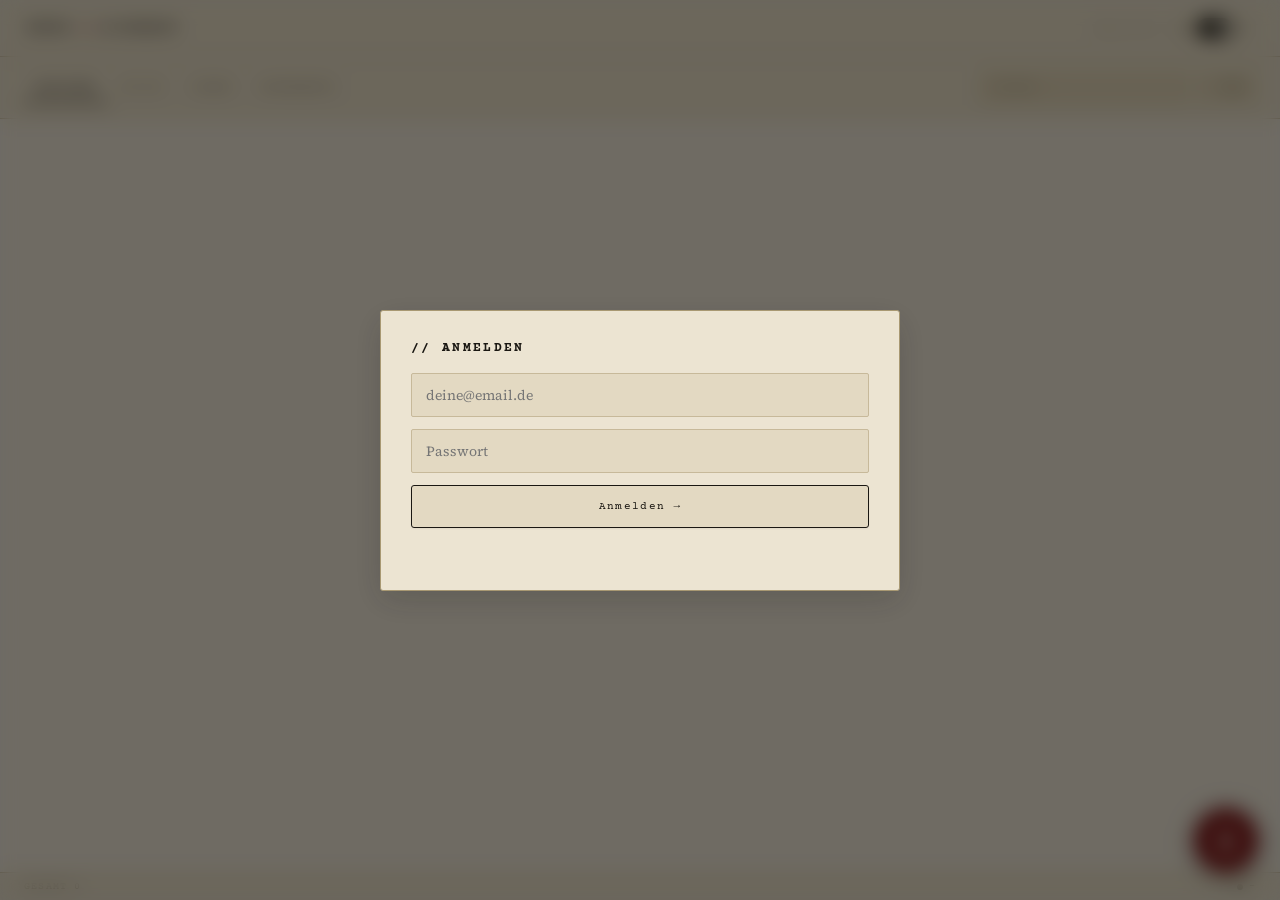
==== index.html @ 62f45fa3 "Redesign, To-Do checkbox, thinking-tool pivot (V2), and per-user auth - Eggwhite/ink-black paper red" ====
<!DOCTYPE html>
<html lang="de">
<head>
<meta charset="UTF-8">
<meta name="viewport" content="width=device-width, initial-scale=1.0, viewport-fit=cover">
<title>MEMO — Voice Library</title>

<!-- PWA -->
<link rel="manifest" href="manifest.json">
<meta name="theme-color" id="themeColorMeta" content="#f3ede1">
<meta name="apple-mobile-web-app-capable" content="yes">
<meta name="apple-mobile-web-app-status-bar-style" content="black-translucent">
<meta name="apple-mobile-web-app-title" content="MEMO">
<link rel="apple-touch-icon" href="icon_ET.png">

<link href="https://fonts.googleapis.com/css2?family=Source+Serif+4:ital,wght@0,400;0,500;0,600;0,700;1,400;1,600&family=Courier+Prime:wght@400;700&display=swap" rel="stylesheet">
<link rel="stylesheet" href="style.css">
</head>
<body>

<header>
  <div class="header-left">
    <div class="logo">MEMO<span>://</span>LIBRARY</div>
  </div>
  <div class="header-right">
    <div class="header-meta" id="clock">--:--:--</div>
    <button class="theme-toggle" onclick="toggleTheme()" aria-label="Theme wechseln">
      <span class="toggle-icon moon">◐</span>
      <span class="toggle-track"><span class="toggle-thumb"></span></span>
      <span class="toggle-icon sun">☀</span>
    </button>
    <button class="sort-toggle" id="logoutBtn" onclick="logout()" style="display:none;">ABMELDEN</button>
  </div>
</header>

<div class="app">
  <!-- MAIN -->
  <main class="main">
    <div class="main-header">
      <div class="view-tabs" id="viewTabs">
        <button class="view-tab active" data-view="memos" onclick="setView('memos')">NOTIZEN</button>
        <button class="view-tab" data-view="todos" onclick="setView('todos')">TO-DO</button>
        <button class="view-tab" data-view="inbox" onclick="setView('inbox')">IDEEN</button>
        <button class="view-tab" data-view="docs" onclick="setView('docs')">DOKUMENTE</button>
      </div>
      <div class="search-row">
        <input class="search-box" type="text" placeholder="Suchen …" oninput="renderEntries()" id="searchInput">
        <button class="sort-toggle" id="sortToggle" onclick="toggleSort()">↓ NEU</button>
        <button class="sort-toggle" id="newDocBtn" onclick="createIdeaDocument()" style="display:none;">+ NEU</button>
      </div>
    </div>

    <div class="entries" id="entries"></div>

    <div class="status-bar">
      <div>GESAMT <span id="stat-total">0</span></div>
      <div class="sync-indicator" id="syncIndicator" style="margin-left:auto;">
        <span class="sync-dot" id="syncDot"></span>
        <span id="syncStatusText">–</span>
      </div>
    </div>
  </main>
</div>

<!-- Floating Action Button -->
<button class="fab" id="fab" onclick="onFabClick()" aria-label="Aufnahme">
  <svg id="fabIcon" xmlns="http://www.w3.org/2000/svg" width="26" height="26" viewBox="0 0 24 24" fill="none" stroke="currentColor" stroke-width="2" stroke-linecap="round" stroke-linejoin="round">
    <path d="M12 1a3 3 0 0 0-3 3v8a3 3 0 0 0 6 0V4a3 3 0 0 0-3-3z"/>
    <path d="M19 10v2a7 7 0 0 1-14 0v-2"/>
    <line x1="12" y1="19" x2="12" y2="23"/>
    <line x1="8" y1="23" x2="16" y2="23"/>
  </svg>
  <svg id="fabStopIcon" xmlns="http://www.w3.org/2000/svg" width="22" height="22" viewBox="0 0 24 24" fill="currentColor" stroke="none" style="display:none">
    <rect x="4" y="4" width="16" height="16" rx="3"/>
  </svg>
</button>

<!-- RECORDING MODAL -->
<div class="modal-overlay" id="modalOverlay">
  <div class="modal">
    <h2 id="modalTitle">// AUFNAHME LÄUFT</h2>
    <div class="modal-status" id="modalStatus">
      <div style="display:flex; align-items:center; gap:12px;">
        <div class="waveform">
          <div class="wave-bar"></div><div class="wave-bar"></div><div class="wave-bar"></div>
          <div class="wave-bar"></div><div class="wave-bar"></div><div class="wave-bar"></div>
          <div class="wave-bar"></div><div class="wave-bar"></div>
        </div>
        <span style="color:var(--accent-rec); font-size:11px; font-family:var(--mono);">Zuhören …</span>
      </div>
    </div>
    <textarea class="modal-review-textarea" id="reviewTextarea" style="display:none" placeholder="Erkannter Text — hier bearbeiten …"></textarea>
    <button class="record-btn recording" id="modalStopBtn" onclick="stopRecording()" style="width:100%; margin-top:4px;">
      <span class="rec-indicator"></span> Aufnahme stoppen
    </button>
    <button class="record-btn" id="modalConfirmBtn" onclick="confirmAndProcess()" style="display:none; width:100%; margin-top:4px; border-color:var(--accent-a); color:var(--accent-a);">
      Speichern →
    </button>
  </div>
</div>

<!-- EDITOR OVERLAY -->
<div class="editor-overlay" id="editorOverlay">
  <div class="editor-container">

    <div class="editor-nav">
      <button class="editor-nav-btn" onclick="closeEditor()">← Zurück</button>
      <span class="editor-nav-title" id="editorNavTitle">// MEMO BEARBEITEN</span>
      <button class="editor-nav-btn editor-save-btn" onclick="saveEditor()">Speichern</button>
    </div>

    <div class="editor-toolbar">
      <select class="toolbar-select" id="fontFamilySelect" onchange="applyFontFamily(this.value)">
        <option value="-apple-system, BlinkMacSystemFont, sans-serif">System</option>
        <option value="Georgia, 'Times New Roman', serif">Serif</option>
        <option value="'SF Mono', 'Courier New', monospace">Monospace</option>
        <option value="'Helvetica Neue', Arial, sans-serif">Helvetica</option>
      </select>
      <select class="toolbar-select toolbar-select--size" id="fontSizeSelect" onchange="applyFontSize(this.value)">
        <option value="12">12</option>
        <option value="13">13</option>
        <option value="14">14</option>
        <option value="15" selected>15</option>
        <option value="16">16</option>
        <option value="18">18</option>
        <option value="20">20</option>
        <option value="24">24</option>
        <option value="28">28</option>
        <option value="32">32</option>
      </select>
      <button class="toolbar-btn" onmousedown="event.preventDefault(); document.execCommand('bold')" title="Fett"><b>B</b></button>
      <button class="toolbar-btn" onmousedown="event.preventDefault(); document.execCommand('italic')" title="Kursiv"><i>I</i></button>
      <div class="toolbar-divider"></div>
      <button class="toolbar-btn toolbar-btn--label" onclick="insertEditorTable()">＋ Tabelle</button>
      <div class="toolbar-spacer"></div>
      <span class="editor-path-tag" id="editorPathTag"></span>
    </div>

    <div class="editor-body">
      <div class="editor-title-input" id="editorTitle" contenteditable="true" placeholder="Titel …"></div>
      <div class="editor-content" id="editorContent" contenteditable="true" placeholder="Inhalt …"></div>
    </div>

    <div class="llm-panel">
      <div class="llm-panel-header" onclick="toggleLLMPanel()">
        <span class="llm-panel-title">// LLM PROMPT</span>
        <span class="llm-panel-toggle" id="llmToggle">▾</span>
      </div>
      <div class="llm-panel-body">
        <p class="llm-description">Prompt mit Memo-Inhalt — direkt in ein KI-Modell deiner Wahl einfügen</p>
        <textarea class="llm-textarea" id="llmPrompt"></textarea>
        <button class="llm-copy-btn" onclick="copyLLMPrompt()">Prompt kopieren</button>
      </div>
    </div>

  </div>
</div>

<!-- DETAIL VIEW -->
<div class="detail-overlay" id="detailOverlay">
  <div class="detail-container">
    <div class="detail-nav">
      <button class="editor-nav-btn" onclick="navigateBack()">← Zurück</button>
      <span class="detail-nav-path entry-path-tag" id="detailNavPath"></span>
    </div>
    <div class="detail-body">
      <div class="detail-timestamp" id="detailTimestamp"></div>
      <div class="detail-title-row">
        <button class="memo-checkbox" id="detailCheckbox" style="display:none;" aria-label="Erledigt"></button>
        <div class="detail-title" id="detailTitle"></div>
      </div>
      <div class="detail-text" id="detailText"></div>
    </div>
    <div class="detail-actions">
      <button class="btn-small" id="detailEditBtn">BEARBEITEN</button>
      <button class="btn-small" id="detailFileBtn" style="display:none;">EINORDNEN</button>
      <button class="btn-small" id="detailCopyBtn">KOPIEREN</button>
      <button class="btn-small" id="detailDownloadBtn">DOWNLOAD</button>
      <button class="btn-small danger" id="detailDeleteBtn">LÖSCHEN</button>
    </div>
  </div>
</div>

<!-- LOGIN — Supabase Auth (email + password), gates sync when config.js is present -->
<div class="modal-overlay" id="loginOverlay">
  <div class="modal">
    <h2>// ANMELDEN</h2>
    <form id="loginForm" onsubmit="login(event)" style="display:flex; flex-direction:column; gap:12px;">
      <input class="merge-input" id="loginEmail" type="email" placeholder="deine@email.de" required autocomplete="email">
      <input class="merge-input" id="loginPassword" type="password" placeholder="Passwort" required autocomplete="current-password">
      <button class="record-btn" id="loginSubmitBtn" style="border-color:var(--accent-a); color:var(--accent-a);" type="submit">Anmelden →</button>
    </form>
    <div id="loginStatus" style="font-family:var(--mono); font-size:10px; color:var(--text-muted); min-height:14px;"></div>
  </div>
</div>

<!-- MERGE PICKER — file an inbox idea into an idea document -->
<div class="modal-overlay" id="mergePickerOverlay">
  <div class="modal">
    <h2>// IN DOKUMENT EINORDNEN</h2>
    <div class="merge-doc-list" id="mergeDocList"></div>
    <div class="merge-divider">— oder neu —</div>
    <input class="merge-input" id="mergeNewTitle" type="text" placeholder="Neuer Dokumenttitel …">
    <button class="record-btn" style="border-color:var(--accent-a); color:var(--accent-a);" onclick="fileIntoNewDocument()">Neues Dokument erstellen →</button>
    <button class="editor-nav-btn" onclick="closeMergePicker()">Abbrechen</button>
  </div>
</div>

<script src="config.js"></script>
<script src="vendor/supabase.js"></script>
<script src="sync.js"></script>
<script src="app.js"></script>
<script>
  if ('serviceWorker' in navigator) {
    navigator.serviceWorker.register('./sw.js').catch(() => {});
  }
</script>
</body>
</html>
---- style.css ----
/* =============================================
   MEMO — Voice Library
   Light: eggwhite paper  |  Dark: ink-black night edition
   ============================================= */

:root {
  --bg:            #f3ede1;
  --surface:       #ece4d2;
  --surface2:      #e3d9c2;
  --surface3:      #d8ccae;
  --border:        #c7b99a;
  --border-bright: #a89872;
  --text:          #1a1712;
  --text-dim:      #4a4437;
  --text-muted:    #7d7561;
  --accent-a:      #1a1712;
  --accent-b:      #4a4437;
  --accent-c:      #6f6650;
  --accent-d:      #9b8f74;
  --accent-rec:    #6b1f1f;

  --sans: 'Source Serif 4', 'PT Serif', Georgia, 'Times New Roman', serif;
  --mono: 'Courier Prime', 'Courier New', ui-monospace, monospace;

  --radius:    3px;
  --radius-sm: 2px;

  --shadow-sm: 0 1px 2px rgba(26,23,18,0.06);
  --shadow:    0 3px 10px rgba(26,23,18,0.08);
  --shadow-lg: 0 10px 32px rgba(26,23,18,0.16);

  --t:      0.18s cubic-bezier(0.25, 0.46, 0.45, 0.94);
  --t-slow: 0.28s cubic-bezier(0.25, 0.46, 0.45, 0.94);
}

[data-theme="dark"] {
  --bg:            #17140f;
  --surface:       #1e1a14;
  --surface2:      #29241b;
  --surface3:      #362f23;
  --border:        #4a4030;
  --border-bright: #6b5d45;
  --text:          #ece4d3;
  --text-dim:      #b3a68c;
  --text-muted:    #857a63;
  --accent-a:      #ece4d3;
  --accent-b:      #c7bba0;
  --accent-c:      #a1957a;
  --accent-d:      #7d7360;
  --accent-rec:    #c24444;
  --shadow-sm: 0 1px 3px rgba(0,0,0,0.35), 0 1px 8px rgba(0,0,0,0.18);
  --shadow:    0 4px 20px rgba(0,0,0,0.5);
  --shadow-lg: 0 16px 56px rgba(0,0,0,0.7);
}

/* ── RESET ─────────────────────────── */
*, *::before, *::after { box-sizing: border-box; margin: 0; padding: 0; }
html { -webkit-font-smoothing: antialiased; -moz-osx-font-smoothing: grayscale; }

body {
  background: var(--bg);
  color: var(--text);
  font-family: var(--sans);
  font-size: 14px;
  min-height: 100vh;
  display: flex;
  flex-direction: column;
  transition: background var(--t-slow), color var(--t-slow);
}

/* ── HEADER ─────────────────────────── */
header {
  border-bottom: 1px solid var(--border);
  padding: 14px 28px;
  padding-top: calc(14px + env(safe-area-inset-top));
  display: flex;
  align-items: center;
  justify-content: space-between;
  background: var(--surface);
  transition: background var(--t-slow), border-color var(--t-slow);
}

.logo {
  font-family: var(--mono);
  font-size: 13px;
  font-weight: 600;
  letter-spacing: 0.22em;
  color: var(--text);
}
.logo span { color: var(--accent-rec); }

.header-right {
  display: flex;
  align-items: center;
  gap: 18px;
}

.header-meta {
  font-family: var(--mono);
  font-size: 11px;
  color: var(--text-muted);
  letter-spacing: 0.1em;
}

/* ── THEME TOGGLE ─────────────────── */
.theme-toggle {
  background: none;
  border: none;
  cursor: pointer;
  padding: 4px 0;
  display: flex;
  align-items: center;
  gap: 8px;
}

.toggle-icon {
  font-size: 12px;
  line-height: 1;
  color: var(--text-muted);
  transition: color var(--t);
  user-select: none;
}

.toggle-icon.moon { color: var(--text-dim); }
[data-theme="light"] .toggle-icon.moon { color: var(--text-muted); }
[data-theme="light"] .toggle-icon.sun  { color: var(--accent-c); }

.toggle-track {
  width: 36px;
  height: 20px;
  background: var(--surface3);
  border: 1px solid var(--border);
  border-radius: 10px;
  position: relative;
  transition: background var(--t-slow), border-color var(--t-slow);
}

[data-theme="light"] .toggle-track {
  background: var(--accent-a);
  border-color: var(--accent-a);
}

.toggle-thumb {
  position: absolute;
  top: 3px; left: 3px;
  width: 12px; height: 12px;
  background: var(--text-dim);
  border-radius: 50%;
  box-shadow: var(--shadow-sm);
  transition: transform var(--t), background var(--t-slow);
}

[data-theme="light"] .toggle-thumb {
  transform: translateX(16px);
  background: var(--bg);
}

.theme-toggle:hover .toggle-track { border-color: var(--border-bright); }

/* ── LAYOUT ─────────────────────────── */
.app {
  display: grid;
  grid-template-columns: 1fr;
  flex: 1;
  min-height: 0;
}

/* ── RECORD ZONE ─────────────────────── */
.record-zone {
  padding: 20px 16px;
  flex: 1;
  display: flex;
  flex-direction: column;
  gap: 14px;
}

.record-btn {
  width: 100%;
  padding: 14px;
  border: 1px solid var(--border-bright);
  background: var(--surface2);
  border-radius: var(--radius);
  color: var(--text);
  font-family: var(--mono);
  font-size: 11px;
  letter-spacing: 0.12em;
  cursor: pointer;
  display: flex;
  align-items: center;
  justify-content: center;
  gap: 10px;
  box-shadow: var(--shadow-sm);
  transition: background var(--t), border-color var(--t), color var(--t),
              transform var(--t), box-shadow var(--t);
}

.record-btn:hover {
  border-color: var(--accent-rec);
  color: var(--accent-rec);
  background: var(--surface3);
  transform: translateY(-1px);
  box-shadow: var(--shadow);
}

.record-btn.recording {
  border-color: var(--accent-rec);
  background: var(--surface3);
  color: var(--accent-rec);
  animation: pulse-border 1.8s ease-in-out infinite;
}

@keyframes pulse-border {
  0%, 100% { box-shadow: 0 0 0 0 color-mix(in srgb, var(--accent-rec) 40%, transparent); }
  50%       { box-shadow: 0 0 0 8px transparent; }
}

.rec-indicator {
  width: 8px; height: 8px;
  border-radius: 50%;
  background: var(--accent-rec);
  flex-shrink: 0;
}

.recording .rec-indicator { animation: blink 1s step-end infinite; }
@keyframes blink { 50% { opacity: 0; } }

/* ── INSTRUCTIONS ─────────────────── */
.record-instructions {
  font-size: 11px;
  color: var(--text-muted);
  line-height: 1.8;
  font-family: var(--mono);
  transition: color var(--t-slow);
}
/* ── MAIN ─────────────────────────── */
.main {
  display: flex;
  flex-direction: column;
  overflow: hidden;
}

.main-header {
  padding: 15px 24px;
  border-bottom: 1px solid var(--border);
  display: flex;
  align-items: center;
  justify-content: space-between;
  background: var(--surface);
  transition: background var(--t-slow), border-color var(--t-slow);
}

/* ── VIEW TABS ───────────────────────── */
.view-tabs {
  display: flex;
  align-items: center;
  gap: 2px;
}

.view-tab {
  font-family: var(--mono);
  font-size: 11px;
  font-weight: 600;
  letter-spacing: 0.14em;
  padding: 7px 12px;
  border: none;
  border-bottom: 2px solid transparent;
  background: none;
  color: var(--text-muted);
  cursor: pointer;
  white-space: nowrap;
  transition: color var(--t), border-color var(--t);
  margin-bottom: -1px;
}
.view-tab:hover { color: var(--text-dim); }
.view-tab.active { color: var(--text); border-bottom-color: var(--text); }

.search-box {
  background: var(--surface2);
  border: 1px solid var(--border);
  border-radius: var(--radius-sm);
  padding: 8px 13px;
  color: var(--text);
  font-family: var(--mono);
  font-size: 11px;
  width: 210px;
  outline: none;
  transition: border-color var(--t), background var(--t), box-shadow var(--t);
}

.search-box::placeholder { color: var(--text-muted); }
.search-box:focus {
  border-color: var(--border-bright);
  box-shadow: 0 0 0 3px color-mix(in srgb, var(--text) 18%, transparent);
}

/* ── ENTRIES ─────────────────────── */
.entries {
  flex: 1;
  overflow-y: auto;
  padding: 20px 24px;
  display: flex;
  flex-direction: column;
  gap: 10px;
  background: var(--bg);
  transition: background var(--t-slow);
}

.entries::-webkit-scrollbar { width: 4px; }
.entries::-webkit-scrollbar-track { background: transparent; }
.entries::-webkit-scrollbar-thumb {
  background: var(--border);
  border-radius: 2px;
}

.date-group-label {
  font-family: var(--mono);
  font-size: 9px;
  letter-spacing: 0.2em;
  color: var(--text-muted);
  text-transform: uppercase;
  margin-top: 10px;
  margin-bottom: 4px;
  transition: color var(--t-slow);
}

.entry-card {
  background: var(--surface);
  border: 1px solid var(--border);
  border-radius: var(--radius);
  padding: 15px 17px;
  cursor: pointer;
  display: grid;
  grid-template-columns: 1fr auto;
  gap: 8px;
  align-items: start;
  box-shadow: var(--shadow-sm);
  transition: background var(--t), border-color var(--t),
              transform var(--t), box-shadow var(--t);
}

.entry-card:hover {
  border-color: var(--border-bright);
  background: var(--surface2);
  transform: translateY(-1px);
  box-shadow: var(--shadow);
}

.entry-card.open {
  border-color: var(--border-bright);
  background: var(--surface2);
}

.entry-path-tag {
  display: inline-flex;
  align-items: center;
  gap: 5px;
  font-family: var(--mono);
  font-size: 9px;
  letter-spacing: 0.14em;
  padding: 3px 9px;
  border-radius: var(--radius-sm);
  margin-bottom: 7px;
  font-weight: 600;
  text-transform: uppercase;
  border: 1px solid currentColor;
}

.tag-e { color: var(--accent-rec); }

.entry-title-row {
  display: flex;
  align-items: center;
  gap: 8px;
}

.memo-checkbox {
  width: 16px;
  height: 16px;
  flex-shrink: 0;
  border: 1.5px solid var(--border-bright);
  border-radius: var(--radius-sm);
  background: var(--surface);
  cursor: pointer;
  padding: 0;
  display: inline-flex;
  align-items: center;
  justify-content: center;
  transition: background var(--t), border-color var(--t);
}
.memo-checkbox:hover { border-color: var(--accent-rec); }
.memo-checkbox.checked {
  background: var(--accent-rec);
  border-color: var(--accent-rec);
}
.memo-checkbox.checked::after {
  content: '✓';
  color: var(--bg);
  font-size: 11px;
  font-weight: 700;
  line-height: 1;
}

.entry-card.is-done .entry-title {
  text-decoration: line-through;
  color: var(--text-muted);
}
.entry-card.is-done .entry-preview {
  text-decoration: line-through;
  opacity: 0.6;
}

.entry-title {
  font-size: 14px;
  font-weight: 600;
  color: var(--text);
  line-height: 1.35;
  letter-spacing: -0.01em;
}

.entry-preview {
  font-size: 12px;
  color: var(--text-dim);
  margin-top: 5px;
  line-height: 1.55;
  display: -webkit-box;
  -webkit-line-clamp: 2;
  -webkit-box-orient: vertical;
  overflow: hidden;
}

.entry-meta {
  font-family: var(--mono);
  font-size: 10px;
  color: var(--text-muted);
  text-align: right;
  white-space: nowrap;
  padding-top: 2px;
  display: flex;
  flex-direction: column;
  align-items: flex-end;
  gap: 5px;
}

.source-badge {
  font-family: var(--mono);
  font-size: 8px;
  letter-spacing: 0.1em;
  color: var(--text-muted);
  border: 1px solid var(--border);
  border-radius: var(--radius-sm);
  padding: 1px 5px;
}

.entry-expand {
  grid-column: 1 / -1;
  font-size: 13px;
  color: var(--text-dim);
  line-height: 1.7;
  padding-top: 13px;
  border-top: 1px solid var(--border);
  margin-top: 10px;
  white-space: pre-wrap;
}

.entry-actions {
  display: flex;
  gap: 8px;
  margin-top: 12px;
}

.btn-small {
  font-family: var(--mono);
  font-size: 10px;
  letter-spacing: 0.1em;
  padding: 5px 12px;
  border: 1px solid var(--border);
  background: var(--surface3);
  color: var(--text-dim);
  border-radius: var(--radius-sm);
  cursor: pointer;
  transition: background var(--t), border-color var(--t), color var(--t),
              transform var(--t), box-shadow var(--t);
}
.btn-small:hover {
  border-color: var(--border-bright);
  color: var(--text);
  transform: translateY(-1px);
  box-shadow: var(--shadow-sm);
}
.btn-small.danger:hover {
  border-color: var(--accent-rec);
  color: var(--accent-rec);
}

/* ── MODAL ───────────────────────── */
.modal-overlay {
  display: none;
  position: fixed; inset: 0;
  background: rgba(0,0,0,0.55);
  backdrop-filter: blur(10px) saturate(1.4);
  -webkit-backdrop-filter: blur(10px) saturate(1.4);
  z-index: 100;
  align-items: center;
  justify-content: center;
}
.modal-overlay.show { display: flex; }

.modal {
  background: var(--surface);
  border: 1px solid var(--border-bright);
  border-radius: var(--radius);
  width: 520px;
  max-width: 90vw;
  padding: 30px;
  display: flex;
  flex-direction: column;
  gap: 18px;
  box-shadow: var(--shadow-lg);
  transition: background var(--t-slow), border-color var(--t-slow);
}

.modal h2 {
  font-family: var(--mono);
  font-size: 13px;
  letter-spacing: 0.18em;
  color: var(--text);
}

.modal-status {
  font-family: var(--mono);
  font-size: 12px;
  color: var(--text-dim);
  background: var(--surface2);
  padding: 14px 16px;
  border-radius: var(--radius-sm);
  border: 1px solid var(--border);
  min-height: 64px;
  line-height: 1.6;
  transition: background var(--t-slow), border-color var(--t-slow);
}

.modal-review-textarea {
  width: 100%;
  background: var(--surface2);
  border: 1px solid var(--border);
  border-radius: var(--radius-sm);
  color: var(--text);
  font-family: var(--mono);
  font-size: 12px;
  line-height: 1.65;
  padding: 12px 14px;
  resize: vertical;
  min-height: 110px;
  outline: none;
  transition: border-color var(--t);
}
.modal-review-textarea:focus { border-color: var(--border-bright); }

/* ── MERGE PICKER ─────────────────────── */
.merge-doc-list {
  display: flex;
  flex-direction: column;
  gap: 8px;
  max-height: 240px;
  overflow-y: auto;
}
.merge-doc-btn {
  text-align: left;
  padding: 11px 14px;
  border: 1px solid var(--border);
  background: var(--surface2);
  color: var(--text);
  font-family: var(--sans);
  font-size: 13px;
  border-radius: var(--radius-sm);
  cursor: pointer;
  transition: background var(--t), border-color var(--t), transform var(--t);
}
.merge-doc-btn:hover {
  background: var(--surface3);
  border-color: var(--border-bright);
  transform: translateY(-1px);
}
.merge-divider {
  font-family: var(--mono);
  font-size: 9px;
  letter-spacing: 0.14em;
  color: var(--text-muted);
  text-align: center;
}
.merge-input {
  background: var(--surface2);
  border: 1px solid var(--border);
  border-radius: var(--radius-sm);
  padding: 11px 14px;
  color: var(--text);
  font-family: var(--sans);
  font-size: 14px;
  width: 100%;
  outline: none;
  transition: border-color var(--t), box-shadow var(--t);
}
.merge-input:focus {
  border-color: var(--border-bright);
  box-shadow: 0 0 0 3px color-mix(in srgb, var(--text) 18%, transparent);
}

.modal-status .processing {
  color: var(--accent-a);
  display: flex;
  align-items: center;
  gap: 10px;
}

.spinner {
  width: 12px; height: 12px;
  border: 2px solid var(--border-bright);
  border-top-color: var(--accent-a);
  border-radius: 50%;
  animation: spin 0.7s linear infinite;
  flex-shrink: 0;
}
@keyframes spin { to { transform: rotate(360deg); } }

/* ── WAVEFORM ─────────────────────── */
.waveform {
  display: flex;
  align-items: center;
  gap: 3px;
  height: 32px;
}
.wave-bar {
  width: 3px;
  background: var(--accent-rec);
  border-radius: 3px;
  animation: wave 0.9s ease-in-out infinite;
  opacity: 0.85;
}
.wave-bar:nth-child(1) { animation-delay: 0s;    }
.wave-bar:nth-child(2) { animation-delay: 0.1s;  }
.wave-bar:nth-child(3) { animation-delay: 0.2s;  }
.wave-bar:nth-child(4) { animation-delay: 0.3s;  }
.wave-bar:nth-child(5) { animation-delay: 0.15s; }
.wave-bar:nth-child(6) { animation-delay: 0.05s; }
.wave-bar:nth-child(7) { animation-delay: 0.25s; }
.wave-bar:nth-child(8) { animation-delay: 0.1s;  }
@keyframes wave {
  0%, 100% { height: 5px; }
  50%       { height: 26px; }
}

/* ── EMPTY STATE ─────────────────── */
.empty-state {
  flex: 1;
  display: flex;
  flex-direction: column;
  align-items: center;
  justify-content: center;
  gap: 10px;
  color: var(--text-muted);
}

.empty-state .icon { font-size: 30px; opacity: 0.35; }
.empty-state p {
  font-family: var(--mono);
  font-size: 11px;
  letter-spacing: 0.12em;
}

/* ── STATUS BAR ──────────────────── */
.status-bar {
  border-top: 1px solid var(--border);
  background: var(--surface);
  padding: 8px 24px;
  padding-bottom: calc(8px + env(safe-area-inset-bottom));
  font-family: var(--mono);
  font-size: 10px;
  color: var(--text-muted);
  letter-spacing: 0.12em;
  display: flex;
  gap: 24px;
  transition: background var(--t-slow), border-color var(--t-slow);
}

.status-bar span { color: var(--text-dim); }

.sync-indicator {
  display: inline-flex;
  align-items: center;
  gap: 6px;
}

.sync-dot {
  width: 6px;
  height: 6px;
  border-radius: 50%;
  background: var(--text-muted);
  transition: background var(--t-slow);
}

.sync-dot.online   { background: var(--accent-a); }
.sync-dot.offline  { background: var(--accent-rec); }
.sync-dot.syncing  { background: var(--accent-b); animation: sync-pulse 1s ease-in-out infinite; }

@keyframes sync-pulse {
  0%, 100% { opacity: 1; }
  50%      { opacity: 0.35; }
}

/* ── HEADER LEFT ─────────────────────── */
.header-left {
  display: flex;
  align-items: center;
  gap: 12px;
}

/* ── FLOATING ACTION BUTTON (FAB) ─────── */
.fab {
  position: fixed;
  bottom: calc(28px + env(safe-area-inset-bottom));
  right: calc(22px + env(safe-area-inset-right));
  z-index: 60;
  width: 64px;
  height: 64px;
  border-radius: 50%;
  background: var(--accent-rec);
  border: none;
  display: flex;
  align-items: center;
  justify-content: center;
  cursor: pointer;
  color: var(--bg);
  box-shadow: 0 4px 20px rgba(0,0,0,0.35), 0 0 0 0 color-mix(in srgb, var(--accent-rec) 50%, transparent);
  transition: background var(--t), transform var(--t), box-shadow var(--t), filter var(--t);
}
.fab:hover { transform: scale(1.06); filter: brightness(1.15); }
.fab:active { transform: scale(0.96); }
.fab.recording {
  animation: fab-pulse 1.8s ease-in-out infinite;
}
@keyframes fab-pulse {
  0%, 100% { box-shadow: 0 4px 20px rgba(0,0,0,0.35), 0 0 0 0 color-mix(in srgb, var(--accent-rec) 50%, transparent); }
  50%       { box-shadow: 0 4px 20px rgba(0,0,0,0.35), 0 0 0 14px transparent; }
}

/* ── SORT TOGGLE ─────────────────────── */
.search-row {
  display: flex;
  align-items: center;
  gap: 8px;
}
.sort-toggle {
  font-family: var(--mono);
  font-size: 10px;
  letter-spacing: 0.08em;
  padding: 8px 11px;
  border: 1px solid var(--border);
  background: var(--surface2);
  color: var(--text-dim);
  border-radius: var(--radius-sm);
  cursor: pointer;
  white-space: nowrap;
  transition: background var(--t), border-color var(--t), color var(--t);
}
.sort-toggle:hover { border-color: var(--border-bright); color: var(--text); }

/* ── SEARCH HIGHLIGHT ────────────────── */
mark {
  background: color-mix(in srgb, var(--text) 15%, var(--bg));
  color: inherit;
  border-radius: 1px;
  padding: 0 1px;
}

/* ── RESPONSIVE — MOBILE (≤ 680px) ───── */
@media (max-width: 680px) {
  header { padding: 12px 16px; padding-top: calc(12px + env(safe-area-inset-top)); }

  /* Entries padding so FAB doesn't overlap last card */
  .entries { padding-bottom: calc(96px + env(safe-area-inset-bottom)); }

  .main-header { padding: 12px 16px; flex-wrap: wrap; gap: 8px; }
  .search-row { width: 100%; }
  .search-box { flex: 1; min-width: 0; }

  .status-bar { padding: 7px 16px; gap: 12px; font-size: 9px; }

  .modal { padding: 22px 18px; gap: 14px; }
  .editor-body { padding: 24px 20px; }
  .editor-toolbar { padding: 8px 14px; }
  .editor-nav { padding: 12px 16px; }
  .llm-panel-body { padding: 4px 16px 16px; }
}

/* ── NEW MEMO HIGHLIGHT ─────────────── */
.entry-card.is-new {
  border-left: 3px solid var(--accent-a);
  background: color-mix(in srgb, var(--surface) 92%, var(--accent-a) 8%);
}

.entry-card.is-new .entry-title::after {
  content: 'NEU';
  font-family: var(--mono);
  font-size: 8px;
  letter-spacing: 0.14em;
  font-weight: 700;
  color: var(--bg);
  background: var(--text);
  padding: 2px 6px;
  border-radius: var(--radius-sm);
  margin-left: 8px;
  vertical-align: middle;
}

.entry-expand--html { white-space: normal; }

/* ── EDITOR OVERLAY ─────────────────── */
.editor-overlay {
  display: none;
  position: fixed; inset: 0;
  background: var(--bg);
  z-index: 200;
  flex-direction: column;
  transition: background var(--t-slow);
}
.editor-overlay.show { display: flex; }

.editor-container {
  display: flex;
  flex-direction: column;
  height: 100%;
  max-width: 800px;
  width: 100%;
  margin: 0 auto;
}

/* Nav bar */
.editor-nav {
  display: flex;
  align-items: center;
  justify-content: space-between;
  padding: 13px 24px;
  border-bottom: 1px solid var(--border);
  background: var(--surface);
  gap: 16px;
  transition: background var(--t-slow), border-color var(--t-slow);
}

.editor-nav-title {
  font-family: var(--mono);
  font-size: 11px;
  letter-spacing: 0.18em;
  color: var(--text-muted);
}

.editor-nav-btn {
  font-family: var(--mono);
  font-size: 11px;
  letter-spacing: 0.1em;
  padding: 7px 16px;
  border: 1px solid var(--border);
  background: var(--surface2);
  color: var(--text-dim);
  border-radius: var(--radius-sm);
  cursor: pointer;
  min-width: 100px;
  transition: background var(--t), border-color var(--t), color var(--t), transform var(--t);
}
.editor-nav-btn:hover {
  border-color: var(--border-bright);
  color: var(--text);
  transform: translateY(-1px);
}
.editor-save-btn {
  border-color: var(--accent-a) !important;
  color: var(--accent-a) !important;
}
.editor-save-btn:hover {
  background: var(--accent-a) !important;
  color: var(--bg) !important;
}

/* Toolbar */
.editor-toolbar {
  display: flex;
  align-items: center;
  gap: 6px;
  padding: 9px 24px;
  border-bottom: 1px solid var(--border);
  background: var(--surface);
  flex-wrap: wrap;
  transition: background var(--t-slow), border-color var(--t-slow);
}

.toolbar-select {
  font-family: var(--mono);
  font-size: 11px;
  background: var(--surface2);
  border: 1px solid var(--border);
  color: var(--text);
  border-radius: var(--radius-sm);
  padding: 5px 8px;
  cursor: pointer;
  outline: none;
  transition: border-color var(--t);
}
.toolbar-select:hover { border-color: var(--border-bright); }
.toolbar-select--size { width: 62px; }

.toolbar-btn {
  font-family: var(--mono);
  font-size: 12px;
  background: var(--surface2);
  border: 1px solid var(--border);
  color: var(--text-dim);
  border-radius: var(--radius-sm);
  padding: 5px 10px;
  cursor: pointer;
  line-height: 1;
  transition: background var(--t), border-color var(--t), color var(--t), transform var(--t);
}
.toolbar-btn:hover {
  border-color: var(--border-bright);
  color: var(--text);
  transform: translateY(-1px);
}
.toolbar-btn--label { font-size: 10px; letter-spacing: 0.06em; }

.toolbar-divider {
  width: 1px; height: 20px;
  background: var(--border);
  margin: 0 2px;
}
.toolbar-spacer { flex: 1; }

.editor-path-tag {
  font-family: var(--mono);
  font-size: 9px;
  letter-spacing: 0.14em;
  padding: 3px 10px;
  border-radius: var(--radius-sm);
  font-weight: 700;
  text-transform: uppercase;
  border: 1px solid currentColor;
}

/* Editing area */
.editor-body {
  flex: 1;
  overflow-y: auto;
  padding: 44px 52px;
  background: var(--bg);
  transition: background var(--t-slow);
}

.editor-body::-webkit-scrollbar { width: 4px; }
.editor-body::-webkit-scrollbar-track { background: transparent; }
.editor-body::-webkit-scrollbar-thumb { background: var(--border); border-radius: 2px; }

.editor-title-input {
  font-family: var(--sans);
  font-size: 26px;
  font-weight: 700;
  color: var(--text);
  line-height: 1.2;
  letter-spacing: -0.02em;
  margin-bottom: 24px;
  outline: none;
  min-height: 36px;
}
.editor-title-input:empty::before {
  content: attr(placeholder);
  color: var(--text-muted);
  font-weight: 400;
}

.editor-content {
  font-family: var(--sans);
  font-size: 15px;
  color: var(--text);
  line-height: 1.75;
  min-height: 180px;
  outline: none;
}
.editor-content:empty::before {
  content: attr(placeholder);
  color: var(--text-muted);
}

/* Table styles inside editor */
.editor-content table {
  border-collapse: collapse;
  width: 100%;
  margin: 16px 0;
  font-size: 13px;
}
.editor-content th,
.editor-content td {
  border: 1px solid var(--border-bright);
  padding: 8px 13px;
  text-align: left;
  color: var(--text);
}
.editor-content th {
  background: var(--surface2);
  font-family: var(--mono);
  font-size: 10px;
  letter-spacing: 0.08em;
  font-weight: 600;
  text-transform: uppercase;
}
.editor-content tr:nth-child(even) td {
  background: var(--surface);
}

/* LLM panel */
.llm-panel {
  border-top: 1px solid var(--border);
  background: var(--surface);
  transition: background var(--t-slow), border-color var(--t-slow);
}

.llm-panel-header {
  display: flex;
  align-items: center;
  justify-content: space-between;
  padding: 11px 24px;
  cursor: pointer;
  transition: background var(--t);
}
.llm-panel-header:hover { background: var(--surface2); }

.llm-panel-title {
  font-family: var(--mono);
  font-size: 10px;
  letter-spacing: 0.18em;
  color: var(--text-muted);
}

.llm-panel-toggle {
  font-size: 11px;
  color: var(--text-muted);
  transition: transform var(--t);
}

.llm-panel-body {
  padding: 4px 24px 20px;
  display: flex;
  flex-direction: column;
  gap: 10px;
}
.llm-panel.collapsed .llm-panel-body { display: none; }

.llm-description {
  font-family: var(--mono);
  font-size: 10px;
  color: var(--text-muted);
}

.llm-textarea {
  background: var(--surface2);
  border: 1px solid var(--border);
  border-radius: var(--radius-sm);
  color: var(--text);
  font-family: var(--mono);
  font-size: 11px;
  line-height: 1.65;
  padding: 12px 14px;
  resize: vertical;
  min-height: 130px;
  outline: none;
  width: 100%;
  transition: border-color var(--t);
}
.llm-textarea:focus { border-color: var(--border-bright); }

.llm-copy-btn {
  align-self: flex-start;
  font-family: var(--mono);
  font-size: 10px;
  letter-spacing: 0.12em;
  padding: 7px 18px;
  border: 1px solid var(--accent-a);
  background: none;
  color: var(--accent-a);
  border-radius: var(--radius-sm);
  cursor: pointer;
  transition: background var(--t), color var(--t), transform var(--t);
}
.llm-copy-btn:hover,
.llm-copy-btn--done {
  background: var(--accent-a);
  color: var(--bg);
  transform: translateY(-1px);
}

/* ── DETAIL VIEW ─────────────────────── */
.detail-overlay {
  display: none;
  position: fixed; inset: 0;
  background: var(--bg);
  z-index: 200;
  flex-direction: column;
  transition: background var(--t-slow);
}
.detail-overlay.show { display: flex; }

.detail-container {
  display: flex;
  flex-direction: column;
  height: 100%;
  max-width: 800px;
  width: 100%;
  margin: 0 auto;
}

.detail-nav {
  display: flex;
  align-items: center;
  gap: 16px;
  padding: 13px 24px;
  padding-top: calc(13px + env(safe-area-inset-top));
  border-bottom: 1px solid var(--border);
  background: var(--surface);
  flex-shrink: 0;
  transition: background var(--t-slow), border-color var(--t-slow);
}

.detail-nav-path {
  flex: 0 0 auto;
  margin-left: auto;
}

.detail-body {
  flex: 1;
  overflow-y: auto;
  padding: 32px 24px;
  -webkit-overflow-scrolling: touch;
}

.detail-timestamp {
  font-family: var(--mono);
  font-size: 10px;
  color: var(--text-muted);
  letter-spacing: 0.1em;
  margin-bottom: 14px;
}

.detail-title-row {
  display: flex;
  align-items: center;
  gap: 10px;
  margin-bottom: 20px;
}

.detail-title {
  font-size: 22px;
  font-weight: 600;
  line-height: 1.25;
  letter-spacing: -0.02em;
  color: var(--text);
}
.detail-title.is-done {
  text-decoration: line-through;
  color: var(--text-muted);
}

.detail-text {
  font-size: 14px;
  color: var(--text-dim);
  line-height: 1.75;
  white-space: pre-wrap;
}
.detail-text--html { white-space: normal; }

.detail-actions {
  display: flex;
  gap: 8px;
  flex-wrap: wrap;
  padding: 14px 24px;
  padding-bottom: calc(14px + env(safe-area-inset-bottom));
  border-top: 1px solid var(--border);
  background: var(--surface);
  flex-shrink: 0;
  transition: background var(--t-slow), border-color var(--t-slow);
}

@media (max-width: 600px) {
  .detail-body { padding: 24px 16px; }
  .detail-nav  { padding: 12px 16px; padding-top: calc(12px + env(safe-area-inset-top)); }
  .detail-actions { padding: 12px 16px; padding-bottom: calc(12px + env(safe-area-inset-bottom)); }
  .detail-title { font-size: 18px; }
}
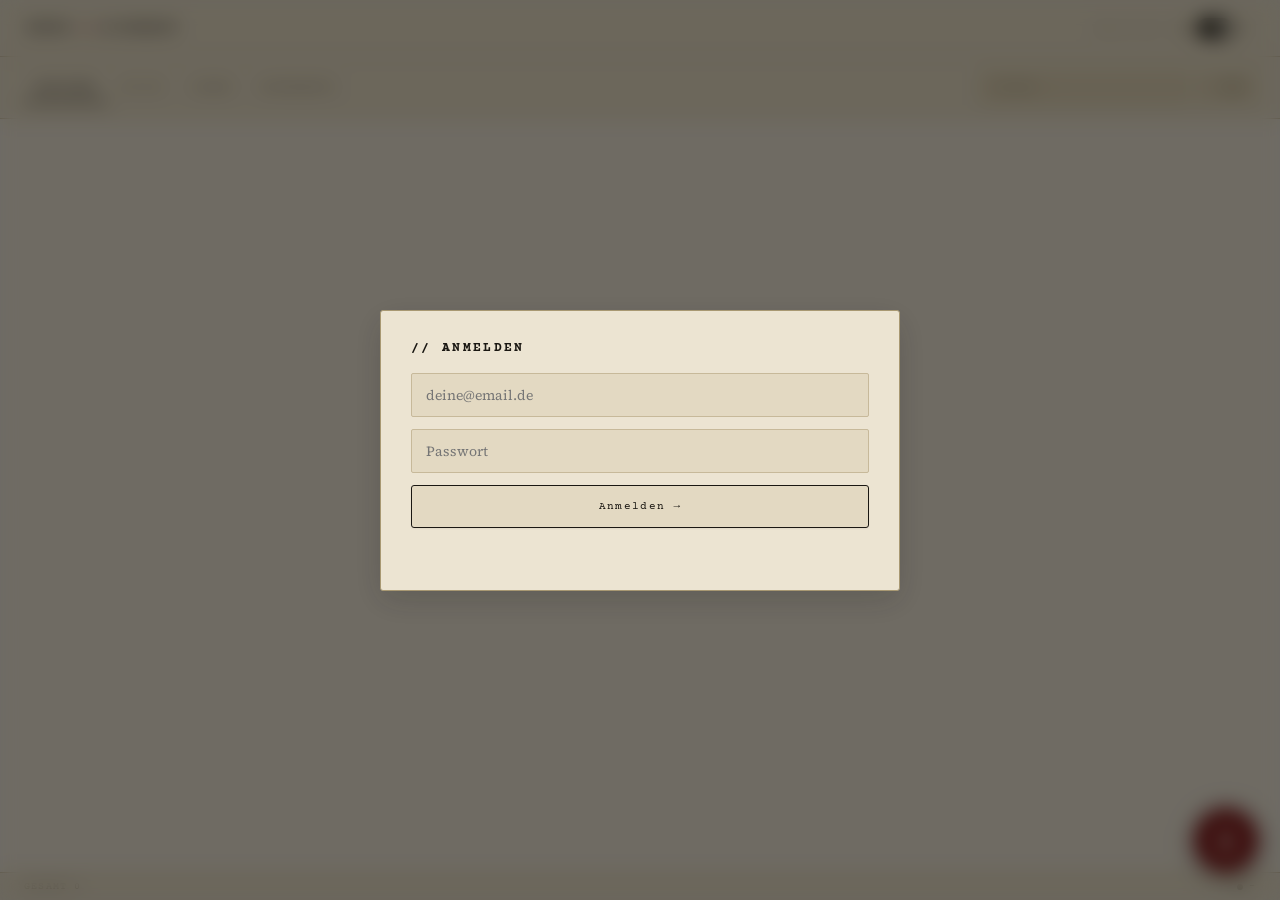
==== commit 5761ffe4: "Fix mobile editor UX: safe-area overlap and always-open LLM panel - .editor-nav was missing the safe" ====
--- a/index.html
+++ b/index.html
@@ -132,6 +132,7 @@
       <button class="toolbar-btn" onmousedown="event.preventDefault(); document.execCommand('italic')" title="Kursiv"><i>I</i></button>
       <div class="toolbar-divider"></div>
       <button class="toolbar-btn toolbar-btn--label" onclick="insertEditorTable()">＋ Tabelle</button>
+      <button class="toolbar-btn toolbar-btn--label" onclick="openLLMPrompt()">// LLM</button>
       <div class="toolbar-spacer"></div>
       <span class="editor-path-tag" id="editorPathTag"></span>
     </div>
@@ -141,18 +142,17 @@
       <div class="editor-content" id="editorContent" contenteditable="true" placeholder="Inhalt …"></div>
     </div>
 
-    <div class="llm-panel">
-      <div class="llm-panel-header" onclick="toggleLLMPanel()">
-        <span class="llm-panel-title">// LLM PROMPT</span>
-        <span class="llm-panel-toggle" id="llmToggle">▾</span>
-      </div>
-      <div class="llm-panel-body">
-        <p class="llm-description">Prompt mit Memo-Inhalt — direkt in ein KI-Modell deiner Wahl einfügen</p>
-        <textarea class="llm-textarea" id="llmPrompt"></textarea>
-        <button class="llm-copy-btn" onclick="copyLLMPrompt()">Prompt kopieren</button>
-      </div>
-    </div>
-
+  </div>
+</div>
+
+<!-- LLM PROMPT — on demand only, opened via the editor toolbar's "// LLM" button -->
+<div class="modal-overlay" id="llmPromptOverlay">
+  <div class="modal">
+    <h2>// LLM PROMPT</h2>
+    <p class="llm-description">Prompt mit Memo-Inhalt — direkt in ein KI-Modell deiner Wahl einfügen</p>
+    <textarea class="llm-textarea" id="llmPrompt"></textarea>
+    <button class="llm-copy-btn" onclick="copyLLMPrompt()">Prompt kopieren</button>
+    <button class="editor-nav-btn" onclick="closeLLMPrompt()">Schließen</button>
   </div>
 </div>
 
--- a/style.css
+++ b/style.css
@@ -505,6 +505,10 @@
 }
 .modal-overlay.show { display: flex; }
 
+/* Opened from inside .editor-overlay (z-index 200) — needs to layer above
+   it, not hide it, since closing it should return to the still-open editor. */
+#llmPromptOverlay { z-index: 250; }
+
 .modal {
   background: var(--surface);
   border: 1px solid var(--border-bright);
@@ -788,8 +792,7 @@
   .modal { padding: 22px 18px; gap: 14px; }
   .editor-body { padding: 24px 20px; }
   .editor-toolbar { padding: 8px 14px; }
-  .editor-nav { padding: 12px 16px; }
-  .llm-panel-body { padding: 4px 16px 16px; }
+  .editor-nav { padding: 12px 16px; padding-top: calc(12px + env(safe-area-inset-top)); }
 }
 
 /* ── NEW MEMO HIGHLIGHT ─────────────── */
@@ -840,6 +843,7 @@
   align-items: center;
   justify-content: space-between;
   padding: 13px 24px;
+  padding-top: calc(13px + env(safe-area-inset-top));
   border-bottom: 1px solid var(--border);
   background: var(--surface);
   gap: 16px;
@@ -1013,44 +1017,7 @@
   background: var(--surface);
 }
 
-/* LLM panel */
-.llm-panel {
-  border-top: 1px solid var(--border);
-  background: var(--surface);
-  transition: background var(--t-slow), border-color var(--t-slow);
-}
-
-.llm-panel-header {
-  display: flex;
-  align-items: center;
-  justify-content: space-between;
-  padding: 11px 24px;
-  cursor: pointer;
-  transition: background var(--t);
-}
-.llm-panel-header:hover { background: var(--surface2); }
-
-.llm-panel-title {
-  font-family: var(--mono);
-  font-size: 10px;
-  letter-spacing: 0.18em;
-  color: var(--text-muted);
-}
-
-.llm-panel-toggle {
-  font-size: 11px;
-  color: var(--text-muted);
-  transition: transform var(--t);
-}
-
-.llm-panel-body {
-  padding: 4px 24px 20px;
-  display: flex;
-  flex-direction: column;
-  gap: 10px;
-}
-.llm-panel.collapsed .llm-panel-body { display: none; }
-
+/* LLM prompt — on-demand modal, opened via the editor toolbar's "// LLM" button */
 .llm-description {
   font-family: var(--mono);
   font-size: 10px;
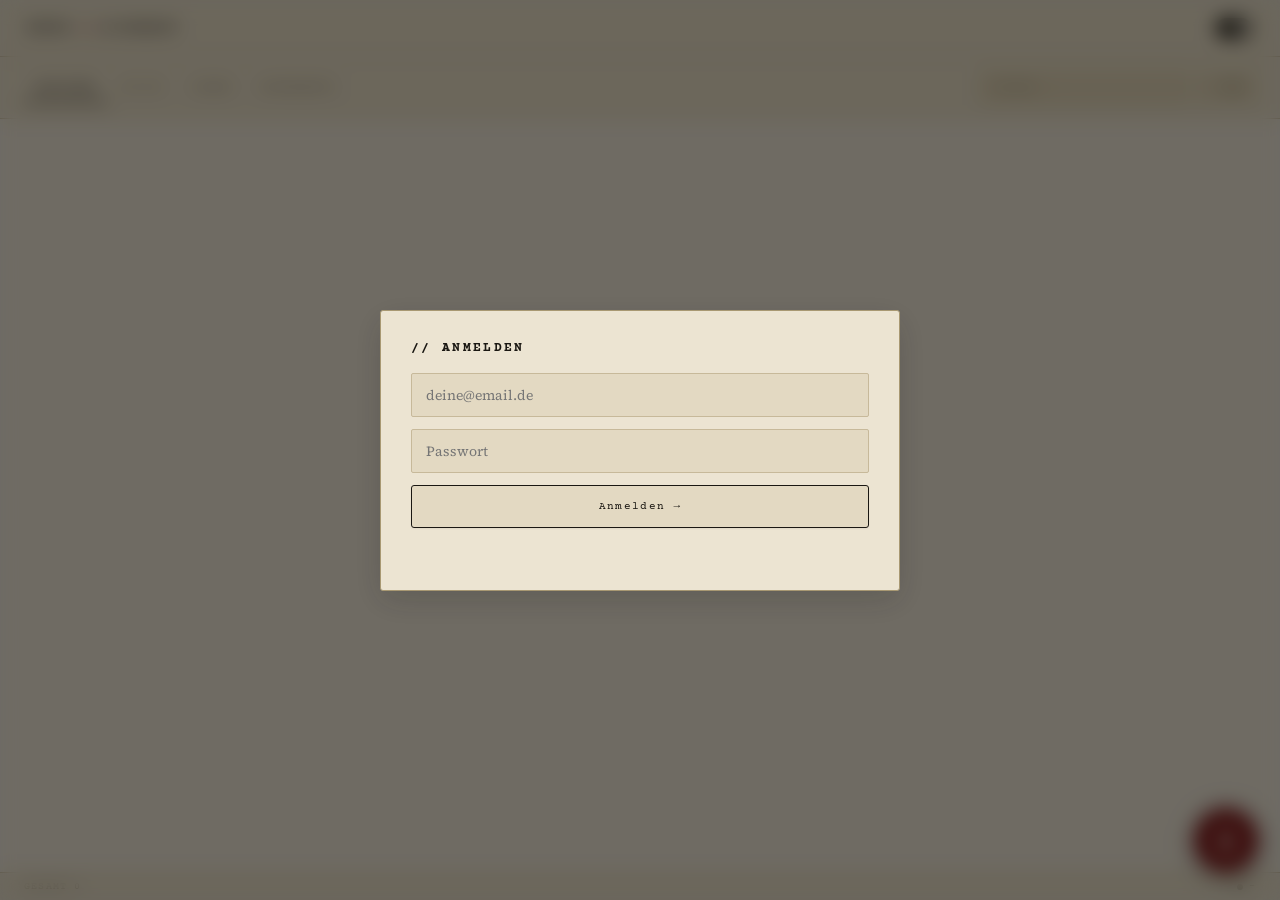
==== commit b7b8521a: "Declutter header: drop clock, simplify theme toggle to one switch Removed the header clock entirely " ====
--- a/index.html
+++ b/index.html
@@ -23,11 +23,8 @@
     <div class="logo">MEMO<span>://</span>LIBRARY</div>
   </div>
   <div class="header-right">
-    <div class="header-meta" id="clock">--:--:--</div>
     <button class="theme-toggle" onclick="toggleTheme()" aria-label="Theme wechseln">
-      <span class="toggle-icon moon">◐</span>
       <span class="toggle-track"><span class="toggle-thumb"></span></span>
-      <span class="toggle-icon sun">☀</span>
     </button>
     <button class="sort-toggle" id="logoutBtn" onclick="logout()" style="display:none;">ABMELDEN</button>
   </div>
--- a/style.css
+++ b/style.css
@@ -95,13 +95,6 @@
   gap: 18px;
 }
 
-.header-meta {
-  font-family: var(--mono);
-  font-size: 11px;
-  color: var(--text-muted);
-  letter-spacing: 0.1em;
-}
-
 /* ── THEME TOGGLE ─────────────────── */
 .theme-toggle {
   background: none;
@@ -110,20 +103,7 @@
   padding: 4px 0;
   display: flex;
   align-items: center;
-  gap: 8px;
-}
-
-.toggle-icon {
-  font-size: 12px;
-  line-height: 1;
-  color: var(--text-muted);
-  transition: color var(--t);
-  user-select: none;
-}
-
-.toggle-icon.moon { color: var(--text-dim); }
-[data-theme="light"] .toggle-icon.moon { color: var(--text-muted); }
-[data-theme="light"] .toggle-icon.sun  { color: var(--accent-c); }
+}
 
 .toggle-track {
   width: 36px;
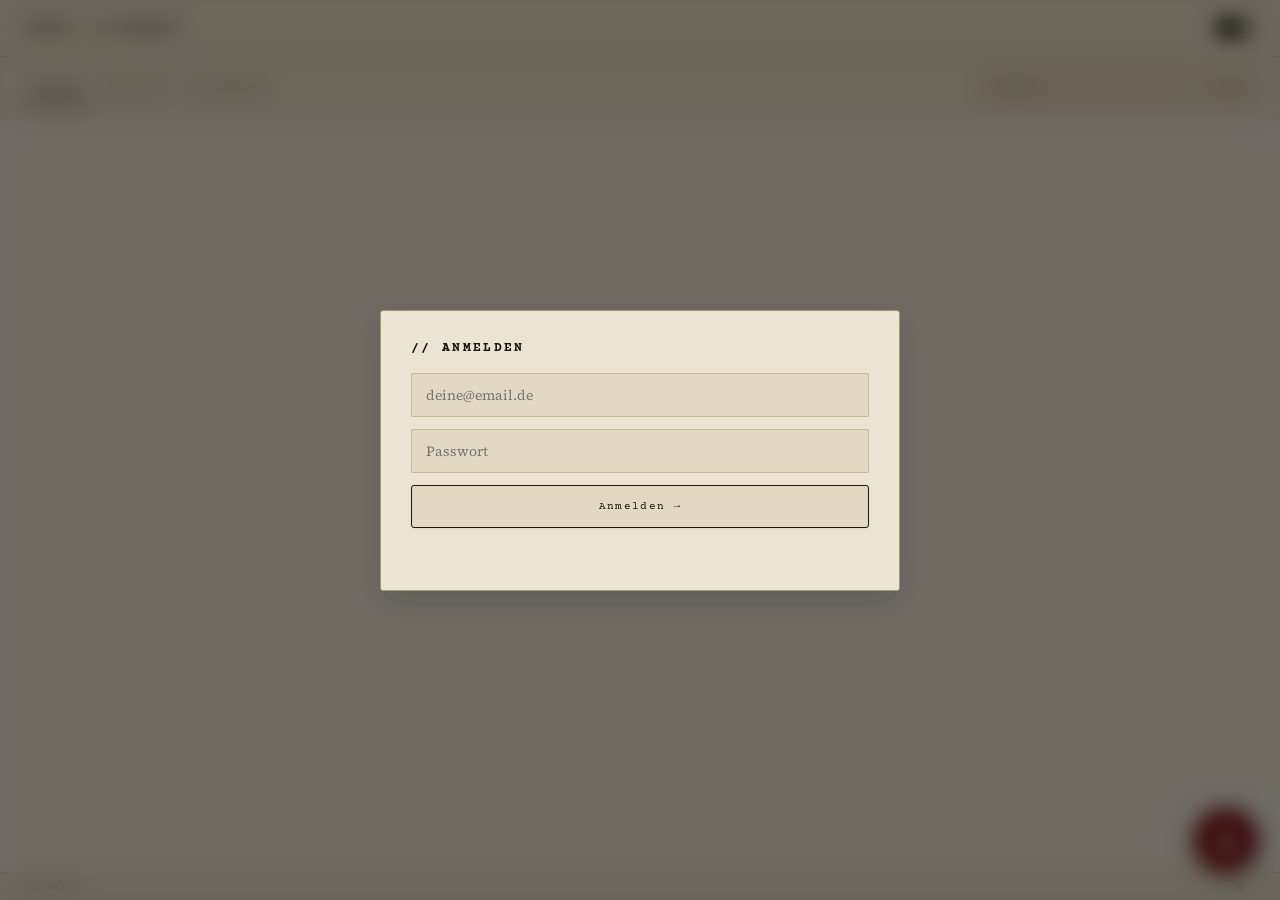
==== commit fdd87d54: "Restructure nav to 3 tabs, fix stale-service-worker updates for good - Drop the "NOTIZEN" tab (legac" ====
--- a/index.html
+++ b/index.html
@@ -35,9 +35,8 @@
   <main class="main">
     <div class="main-header">
       <div class="view-tabs" id="viewTabs">
-        <button class="view-tab active" data-view="memos" onclick="setView('memos')">NOTIZEN</button>
-        <button class="view-tab" data-view="todos" onclick="setView('todos')">TO-DO</button>
-        <button class="view-tab" data-view="inbox" onclick="setView('inbox')">IDEEN</button>
+        <button class="view-tab active" data-view="todos" onclick="setView('todos')">TO-DO</button>
+        <button class="view-tab" data-view="inbox" onclick="setView('inbox')">NOTIZEN</button>
         <button class="view-tab" data-view="docs" onclick="setView('docs')">DOKUMENTE</button>
       </div>
       <div class="search-row">
@@ -210,6 +209,17 @@
 <script>
   if ('serviceWorker' in navigator) {
     navigator.serviceWorker.register('./sw.js').catch(() => {});
+    // sw.js calls skipWaiting()+clients.claim() on every update, but that
+    // alone doesn't refresh an already-open tab/PWA instance — it only
+    // controls the *next* navigation. Without this listener, a page left
+    // open (very common for a home-screen PWA) silently keeps running old
+    // HTML/JS indefinitely, even though the new version deployed fine.
+    let refreshedOnce = false;
+    navigator.serviceWorker.addEventListener('controllerchange', () => {
+      if (refreshedOnce) return;
+      refreshedOnce = true;
+      location.reload();
+    });
   }
 </script>
 </body>
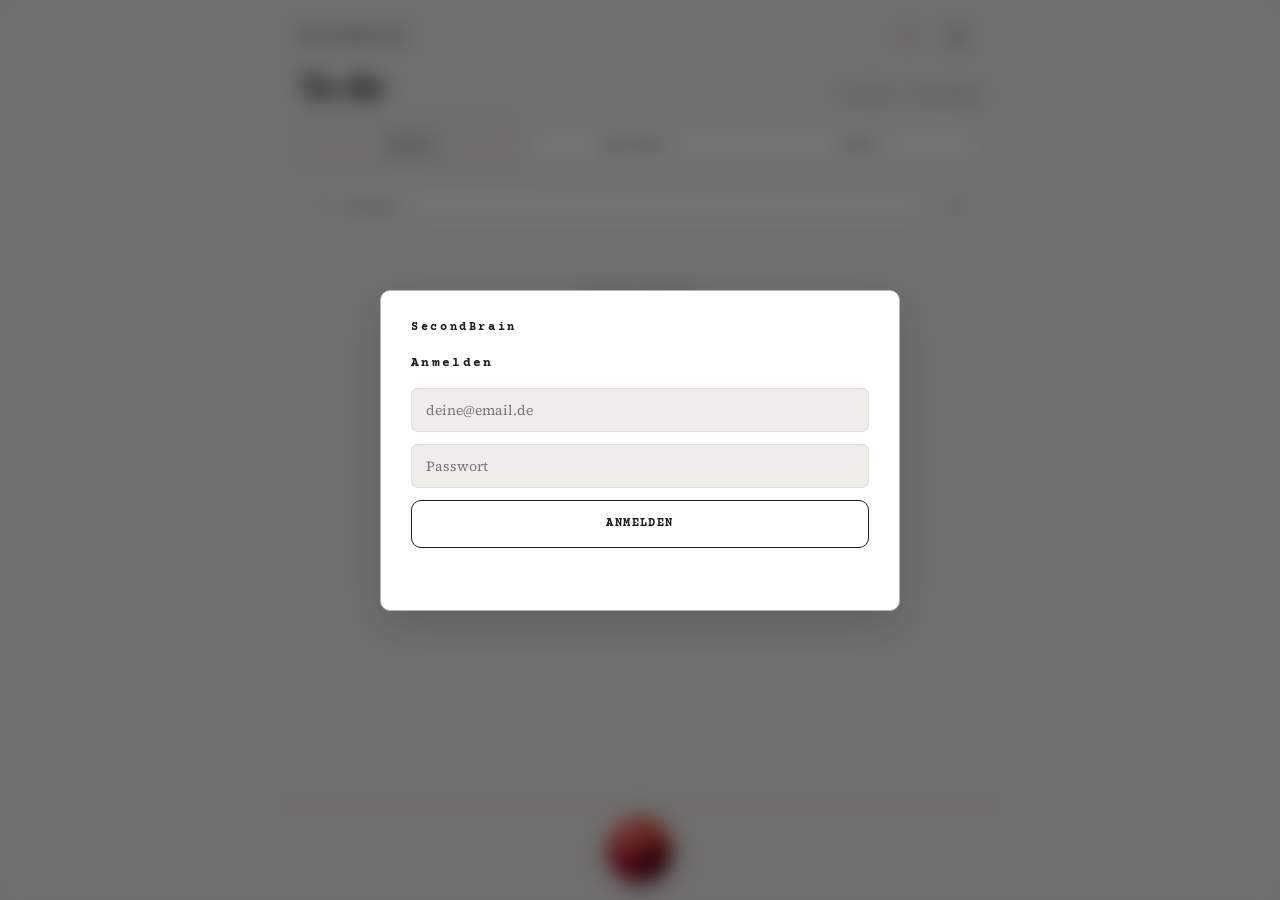
==== commit 15fd26bd: "Redesign UI as "SecondBrain" (Claude Design proposal) - Kreide (light) / Glut (dark) color worlds; o" ====
--- a/index.html
+++ b/index.html
@@ -3,14 +3,14 @@
 <head>
 <meta charset="UTF-8">
 <meta name="viewport" content="width=device-width, initial-scale=1.0, viewport-fit=cover">
-<title>MEMO — Voice Library</title>
+<title>SecondBrain</title>
 
 <!-- PWA -->
 <link rel="manifest" href="manifest.json">
-<meta name="theme-color" id="themeColorMeta" content="#f3ede1">
+<meta name="theme-color" id="themeColorMeta" content="#f6f5f3">
 <meta name="apple-mobile-web-app-capable" content="yes">
 <meta name="apple-mobile-web-app-status-bar-style" content="black-translucent">
-<meta name="apple-mobile-web-app-title" content="MEMO">
+<meta name="apple-mobile-web-app-title" content="SecondBrain">
 <link rel="apple-touch-icon" href="icon_ET.png">
 
 <link href="https://fonts.googleapis.com/css2?family=Source+Serif+4:ital,wght@0,400;0,500;0,600;0,700;1,400;1,600&family=Courier+Prime:wght@400;700&display=swap" rel="stylesheet">
@@ -18,80 +18,103 @@
 </head>
 <body>
 
-<header>
-  <div class="header-left">
-    <div class="logo">MEMO<span>://</span>LIBRARY</div>
-  </div>
-  <div class="header-right">
-    <button class="theme-toggle" onclick="toggleTheme()" aria-label="Theme wechseln">
-      <span class="toggle-track"><span class="toggle-thumb"></span></span>
-    </button>
-    <button class="sort-toggle" id="logoutBtn" onclick="logout()" style="display:none;">ABMELDEN</button>
-  </div>
-</header>
-
-<div class="app">
-  <!-- MAIN -->
-  <main class="main">
-    <div class="main-header">
-      <div class="view-tabs" id="viewTabs">
-        <button class="view-tab active" data-view="todos" onclick="setView('todos')">TO-DO</button>
-        <button class="view-tab" data-view="inbox" onclick="setView('inbox')">NOTIZEN</button>
-        <button class="view-tab" data-view="docs" onclick="setView('docs')">DOKUMENTE</button>
-      </div>
-      <div class="search-row">
-        <input class="search-box" type="text" placeholder="Suchen …" oninput="renderEntries()" id="searchInput">
-        <button class="sort-toggle" id="sortToggle" onclick="toggleSort()">↓ NEU</button>
-        <button class="sort-toggle" id="newDocBtn" onclick="createIdeaDocument()" style="display:none;">+ NEU</button>
-      </div>
-    </div>
-
-    <div class="entries" id="entries"></div>
-
-    <div class="status-bar">
-      <div>GESAMT <span id="stat-total">0</span></div>
-      <div class="sync-indicator" id="syncIndicator" style="margin-left:auto;">
+<div class="shell">
+
+  <header class="topbar">
+    <div class="logo">SecondBrain</div>
+    <div class="topbar-right">
+      <div class="sync-indicator" id="syncIndicator">
         <span class="sync-dot" id="syncDot"></span>
         <span id="syncStatusText">–</span>
       </div>
-    </div>
-  </main>
-</div>
-
-<!-- Floating Action Button -->
-<button class="fab" id="fab" onclick="onFabClick()" aria-label="Aufnahme">
-  <svg id="fabIcon" xmlns="http://www.w3.org/2000/svg" width="26" height="26" viewBox="0 0 24 24" fill="none" stroke="currentColor" stroke-width="2" stroke-linecap="round" stroke-linejoin="round">
-    <path d="M12 1a3 3 0 0 0-3 3v8a3 3 0 0 0 6 0V4a3 3 0 0 0-3-3z"/>
-    <path d="M19 10v2a7 7 0 0 1-14 0v-2"/>
-    <line x1="12" y1="19" x2="12" y2="23"/>
-    <line x1="8" y1="23" x2="16" y2="23"/>
-  </svg>
-  <svg id="fabStopIcon" xmlns="http://www.w3.org/2000/svg" width="22" height="22" viewBox="0 0 24 24" fill="currentColor" stroke="none" style="display:none">
-    <rect x="4" y="4" width="16" height="16" rx="3"/>
-  </svg>
-</button>
-
-<!-- RECORDING MODAL -->
-<div class="modal-overlay" id="modalOverlay">
-  <div class="modal">
-    <h2 id="modalTitle">// AUFNAHME LÄUFT</h2>
-    <div class="modal-status" id="modalStatus">
-      <div style="display:flex; align-items:center; gap:12px;">
-        <div class="waveform">
-          <div class="wave-bar"></div><div class="wave-bar"></div><div class="wave-bar"></div>
-          <div class="wave-bar"></div><div class="wave-bar"></div><div class="wave-bar"></div>
-          <div class="wave-bar"></div><div class="wave-bar"></div>
-        </div>
-        <span style="color:var(--accent-rec); font-size:11px; font-family:var(--mono);">Zuhören …</span>
-      </div>
-    </div>
-    <textarea class="modal-review-textarea" id="reviewTextarea" style="display:none" placeholder="Erkannter Text — hier bearbeiten …"></textarea>
-    <button class="record-btn recording" id="modalStopBtn" onclick="stopRecording()" style="width:100%; margin-top:4px;">
-      <span class="rec-indicator"></span> Aufnahme stoppen
+      <button class="icon-btn" onclick="toggleTheme()" aria-label="Hell/Dunkel wechseln">
+        <svg aria-hidden="true" width="18" height="18" viewBox="0 0 24 24" fill="none" stroke="currentColor" stroke-width="2" stroke-linecap="round" stroke-linejoin="round"><path d="M21 12.8A9 9 0 1 1 11.2 3a7 7 0 0 0 9.8 9.8z"></path></svg>
+      </button>
+      <button class="icon-btn" id="logoutBtn" onclick="logout()" style="display:none;" aria-label="Abmelden">
+        <svg aria-hidden="true" width="18" height="18" viewBox="0 0 24 24" fill="none" stroke="currentColor" stroke-width="2" stroke-linecap="round" stroke-linejoin="round"><path d="M9 21H5a2 2 0 0 1-2-2V5a2 2 0 0 1 2-2h4"></path><polyline points="16 17 21 12 16 7"></polyline><line x1="21" y1="12" x2="9" y2="12"></line></svg>
+      </button>
+    </div>
+  </header>
+
+  <div class="title-row">
+    <h1 class="view-title" id="viewTitle">To-do</h1>
+    <div class="view-subtitle" id="viewSubtitle"></div>
+  </div>
+
+  <nav class="segmented" id="viewTabs" aria-label="Ansicht">
+    <button class="view-tab active" data-view="todos" onclick="setView('todos')">TO-DO<span class="tab-count" id="countTodos"></span></button>
+    <button class="view-tab" data-view="inbox" onclick="setView('inbox')">NOTIZEN<span class="tab-count" id="countInbox"></span></button>
+    <button class="view-tab" data-view="docs" onclick="setView('docs')">DOKS<span class="tab-count" id="countDocs"></span></button>
+  </nav>
+
+  <div class="search-row">
+    <label class="search-field">
+      <svg aria-hidden="true" width="18" height="18" viewBox="0 0 24 24" fill="none" stroke="currentColor" stroke-width="2" stroke-linecap="round" stroke-linejoin="round"><circle cx="11" cy="11" r="7"></circle><line x1="21" y1="21" x2="16.65" y2="16.65"></line></svg>
+      <input class="search-box" type="search" placeholder="Suchen …" aria-label="Suchen" oninput="renderEntries()" id="searchInput">
+    </label>
+    <button class="icon-btn icon-btn--boxed" id="sortToggle" onclick="toggleSort()" aria-label="Sortierung: neueste zuerst">
+      <svg aria-hidden="true" width="18" height="18" viewBox="0 0 24 24" fill="none" stroke="currentColor" stroke-width="2" stroke-linecap="round" stroke-linejoin="round"><path d="M7 4v16"></path><path d="M3 16l4 4 4-4"></path><path d="M14 6h7"></path><path d="M14 12h5"></path><path d="M14 18h3"></path></svg>
     </button>
-    <button class="record-btn" id="modalConfirmBtn" onclick="confirmAndProcess()" style="display:none; width:100%; margin-top:4px; border-color:var(--accent-a); color:var(--accent-a);">
-      Speichern →
+    <button class="icon-btn icon-btn--boxed" id="newDocBtn" onclick="createIdeaDocument()" style="display:none;" aria-label="Neues Dokument">
+      <svg aria-hidden="true" width="18" height="18" viewBox="0 0 24 24" fill="none" stroke="currentColor" stroke-width="2" stroke-linecap="round" stroke-linejoin="round"><line x1="12" y1="5" x2="12" y2="19"></line><line x1="5" y1="12" x2="19" y2="12"></line></svg>
     </button>
+  </div>
+
+  <main class="entries" id="entries"></main>
+  <span id="stat-total" hidden></span>
+
+  <div class="orb-bar">
+    <button class="orb" id="fab" onclick="onFabClick()" aria-label="Aufnahme starten">
+      <span class="orb-blob orb-blob--1" aria-hidden="true"></span>
+      <span class="orb-blob orb-blob--2" aria-hidden="true"></span>
+      <span class="orb-blob orb-blob--3" aria-hidden="true"></span>
+      <span class="orb-blob orb-blob--4" aria-hidden="true"></span>
+      <span class="orb-shine" aria-hidden="true"></span>
+    </button>
+  </div>
+</div>
+
+<!-- RECORDING — full screen, big orb + live transcript, then review step -->
+<div class="record-overlay" id="modalOverlay">
+  <div class="record-screen">
+    <div class="record-top">
+      <div class="logo">SecondBrain</div>
+      <div class="record-lang">DE · LIVE</div>
+    </div>
+
+    <div class="record-head">
+      <div class="record-timer" id="recordTimer">00:00</div>
+      <div class="record-status" id="modalTitle"><span class="record-status-dot"></span>AUFNAHME LÄUFT</div>
+    </div>
+
+    <div class="big-orb-wrap">
+      <button class="big-orb" id="bigOrb" onclick="stopRecording()" aria-label="Aufnahme stoppen">
+        <span class="big-orb-glow" aria-hidden="true"></span>
+        <span class="big-orb-body" aria-hidden="true">
+          <span class="swirl swirl--a"><span class="blob blob--1"></span><span class="blob blob--2"></span></span>
+          <span class="swirl swirl--b"><span class="blob blob--3"></span><span class="blob blob--4"></span></span>
+          <span class="swirl swirl--c"><span class="blob blob--5"></span></span>
+          <span class="big-orb-shine"></span>
+        </span>
+      </button>
+    </div>
+
+    <div class="transcript-card">
+      <div class="transcript-head">
+        <span class="transcript-label">LIVE-TRANSKRIPT</span>
+        <span class="kind-badge" id="kindBadge">ERKANNT: NOTIZ</span>
+      </div>
+      <div class="modal-status" id="modalStatus"><p class="transcript-text" id="liveText"><span class="transcript-hint">Sprich los – beginne mit „To-do“ oder „Aufgabe“ für eine Aufgabe.</span><span class="caret"></span></p></div>
+      <textarea class="modal-review-textarea" id="reviewTextarea" style="display:none" placeholder="Erkannter Text – hier bearbeiten …"></textarea>
+    </div>
+
+    <div class="record-actions">
+      <button class="pill-btn pill-btn--rec" id="modalStopBtn" onclick="stopRecording()">
+        <span class="stop-square" aria-hidden="true"></span>STOPPEN
+      </button>
+      <button class="pill-btn pill-btn--primary" id="modalConfirmBtn" onclick="confirmAndProcess()" style="display:none;">SPEICHERN</button>
+      <button class="pill-btn" id="modalCancelBtn" onclick="cancelRecording()">VERWERFEN</button>
+    </div>
   </div>
 </div>
 
@@ -129,6 +152,7 @@
       <div class="toolbar-divider"></div>
       <button class="toolbar-btn toolbar-btn--label" onclick="insertEditorTable()">＋ Tabelle</button>
       <button class="toolbar-btn toolbar-btn--label" onclick="openLLMPrompt()">// LLM</button>
+      <button class="toolbar-btn toolbar-btn--label danger" id="editorDeleteBtn" onclick="deleteIdeaDocument(editorId)" style="display:none;">Löschen</button>
       <div class="toolbar-spacer"></div>
       <span class="editor-path-tag" id="editorPathTag"></span>
     </div>
@@ -136,8 +160,36 @@
     <div class="editor-body">
       <div class="editor-title-input" id="editorTitle" contenteditable="true" placeholder="Titel …"></div>
       <div class="editor-content" id="editorContent" contenteditable="true" placeholder="Inhalt …"></div>
-    </div>
-
+      <div class="editor-canvas-link" id="editorCanvasLink" style="display:none;">
+        <button onclick="openCanvasView()">// MINDMAP ÖFFNEN →</button>
+      </div>
+    </div>
+
+  </div>
+</div>
+
+<!-- CANVAS — freeform mind-map view for an idea document, reached from
+     inside the text editor above. Own top-level overlay, not nested. -->
+<div class="canvas-overlay" id="canvasOverlay">
+  <div class="canvas-nav">
+    <button class="editor-nav-btn" onclick="closeCanvasView()">← Zurück</button>
+    <span class="editor-nav-title" id="canvasNavTitle">// MINDMAP</span>
+    <span class="canvas-save-indicator">
+      <span class="sync-dot" id="canvasSaveDot"></span>
+      <span id="canvasSaveText">Gespeichert</span>
+    </span>
+  </div>
+  <div class="canvas-toolbar">
+    <button class="toolbar-btn toolbar-btn--label" onclick="Canvas.addStickyNode()">+ Notiz</button>
+    <div class="toolbar-spacer"></div>
+    <button class="toolbar-btn" onclick="Canvas.zoomOut()" aria-label="Verkleinern">−</button>
+    <button class="toolbar-btn toolbar-btn--label" onclick="Canvas.zoomReset()">100%</button>
+    <button class="toolbar-btn" onclick="Canvas.zoomIn()" aria-label="Vergrößern">+</button>
+  </div>
+  <div class="canvas-viewport" id="canvasViewport">
+    <div class="canvas-surface" id="canvasSurface">
+      <svg class="canvas-edges" id="canvasEdges"></svg>
+    </div>
   </div>
 </div>
 
@@ -156,23 +208,41 @@
 <div class="detail-overlay" id="detailOverlay">
   <div class="detail-container">
     <div class="detail-nav">
-      <button class="editor-nav-btn" onclick="navigateBack()">← Zurück</button>
-      <span class="detail-nav-path entry-path-tag" id="detailNavPath"></span>
+      <button class="back-link" onclick="navigateBack()">
+        <svg aria-hidden="true" width="20" height="20" viewBox="0 0 24 24" fill="none" stroke="currentColor" stroke-width="2" stroke-linecap="round" stroke-linejoin="round"><polyline points="15 6 9 12 15 18"></polyline></svg>
+        <span id="detailBackLabel">ZURÜCK</span>
+      </button>
+      <button class="icon-btn" id="detailMenuBtn" onclick="toggleDetailMenu()" aria-label="Weitere Aktionen" aria-expanded="false">
+        <svg aria-hidden="true" width="20" height="20" viewBox="0 0 24 24" fill="currentColor" stroke="none"><circle cx="5" cy="12" r="1.8"></circle><circle cx="12" cy="12" r="1.8"></circle><circle cx="19" cy="12" r="1.8"></circle></svg>
+      </button>
+      <div class="detail-menu" id="detailMenu" hidden>
+        <button id="detailFileBtn" style="display:none;">
+          <svg aria-hidden="true" width="18" height="18" viewBox="0 0 24 24" fill="none" stroke="currentColor" stroke-width="2" stroke-linecap="round" stroke-linejoin="round"><path d="M3 7h18"></path><path d="M3 12h12"></path><path d="M3 17h8"></path><path d="M17 15l3 3-3 3"></path></svg>In Dokument einordnen
+        </button>
+        <button id="detailDownloadBtn">
+          <svg aria-hidden="true" width="18" height="18" viewBox="0 0 24 24" fill="none" stroke="currentColor" stroke-width="2" stroke-linecap="round" stroke-linejoin="round"><path d="M12 3v12"></path><polyline points="7 10 12 15 17 10"></polyline><path d="M5 21h14"></path></svg>Herunterladen
+        </button>
+        <div class="detail-menu-sep"></div>
+        <button class="danger" id="detailDeleteBtn">
+          <svg aria-hidden="true" width="18" height="18" viewBox="0 0 24 24" fill="none" stroke="currentColor" stroke-width="2" stroke-linecap="round" stroke-linejoin="round"><polyline points="3 6 5 6 21 6"></polyline><path d="M19 6l-1 14a2 2 0 0 1-2 2H8a2 2 0 0 1-2-2L5 6"></path></svg>Löschen
+        </button>
+      </div>
     </div>
     <div class="detail-body">
-      <div class="detail-timestamp" id="detailTimestamp"></div>
+      <div class="detail-meta"><span class="detail-tag" id="detailNavPath"></span><span id="detailTimestamp"></span></div>
       <div class="detail-title-row">
-        <button class="memo-checkbox" id="detailCheckbox" style="display:none;" aria-label="Erledigt"></button>
-        <div class="detail-title" id="detailTitle"></div>
+        <button class="memo-checkbox memo-checkbox--lg" id="detailCheckbox" style="display:none;" aria-label="Als erledigt markieren"></button>
+        <h1 class="detail-title" id="detailTitle"></h1>
       </div>
       <div class="detail-text" id="detailText"></div>
     </div>
     <div class="detail-actions">
-      <button class="btn-small" id="detailEditBtn">BEARBEITEN</button>
-      <button class="btn-small" id="detailFileBtn" style="display:none;">EINORDNEN</button>
-      <button class="btn-small" id="detailCopyBtn">KOPIEREN</button>
-      <button class="btn-small" id="detailDownloadBtn">DOWNLOAD</button>
-      <button class="btn-small danger" id="detailDeleteBtn">LÖSCHEN</button>
+      <button class="pill-btn pill-btn--wide" id="detailEditBtn">
+        <svg aria-hidden="true" width="18" height="18" viewBox="0 0 24 24" fill="none" stroke="currentColor" stroke-width="2" stroke-linecap="round" stroke-linejoin="round"><path d="M12 20h9"></path><path d="M16.5 3.5a2.1 2.1 0 0 1 3 3L7 19l-4 1 1-4z"></path></svg>BEARBEITEN
+      </button>
+      <button class="icon-btn icon-btn--boxed" id="detailCopyBtn" aria-label="Text kopieren">
+        <svg aria-hidden="true" width="18" height="18" viewBox="0 0 24 24" fill="none" stroke="currentColor" stroke-width="2" stroke-linecap="round" stroke-linejoin="round"><rect x="9" y="9" width="12" height="12" rx="2"></rect><path d="M5 15H4a1 1 0 0 1-1-1V4a1 1 0 0 1 1-1h10a1 1 0 0 1 1 1v1"></path></svg>
+      </button>
     </div>
   </div>
 </div>
@@ -180,11 +250,11 @@
 <!-- LOGIN — Supabase Auth (email + password), gates sync when config.js is present -->
 <div class="modal-overlay" id="loginOverlay">
   <div class="modal">
-    <h2>// ANMELDEN</h2>
+    <div class="logo" style="margin-bottom:4px">SecondBrain</div><h2>Anmelden</h2>
     <form id="loginForm" onsubmit="login(event)" style="display:flex; flex-direction:column; gap:12px;">
       <input class="merge-input" id="loginEmail" type="email" placeholder="deine@email.de" required autocomplete="email">
       <input class="merge-input" id="loginPassword" type="password" placeholder="Passwort" required autocomplete="current-password">
-      <button class="record-btn" id="loginSubmitBtn" style="border-color:var(--accent-a); color:var(--accent-a);" type="submit">Anmelden →</button>
+      <button class="record-btn" id="loginSubmitBtn" style="border-color:var(--accent-a); color:var(--accent-a);" type="submit">ANMELDEN</button>
     </form>
     <div id="loginStatus" style="font-family:var(--mono); font-size:10px; color:var(--text-muted); min-height:14px;"></div>
   </div>
@@ -205,6 +275,7 @@
 <script src="config.js"></script>
 <script src="vendor/supabase.js"></script>
 <script src="sync.js"></script>
+<script src="canvas.js"></script>
 <script src="app.js"></script>
 <script>
   if ('serviceWorker' in navigator) {
--- a/style.css
+++ b/style.css
@@ -1,478 +1,389 @@
 /* =============================================
-   MEMO — Voice Library
-   Light: eggwhite paper  |  Dark: ink-black night edition
+   SecondBrain (ExternalThought)
+   Hell: „Kreide“  |  Dunkel: „Glut“ – Redesign 2026-10 (Claude Design)
    ============================================= */
 
 :root {
-  --bg:            #f3ede1;
-  --surface:       #ece4d2;
-  --surface2:      #e3d9c2;
-  --surface3:      #d8ccae;
-  --border:        #c7b99a;
-  --border-bright: #a89872;
-  --text:          #1a1712;
-  --text-dim:      #4a4437;
-  --text-muted:    #7d7561;
-  --accent-a:      #1a1712;
-  --accent-b:      #4a4437;
-  --accent-c:      #6f6650;
-  --accent-d:      #9b8f74;
-  --accent-rec:    #6b1f1f;
-
-  --sans: 'Source Serif 4', 'PT Serif', Georgia, 'Times New Roman', serif;
-  --mono: 'Courier Prime', 'Courier New', ui-monospace, monospace;
-
-  --radius:    3px;
-  --radius-sm: 2px;
-
-  --shadow-sm: 0 1px 2px rgba(26,23,18,0.06);
-  --shadow:    0 3px 10px rgba(26,23,18,0.08);
-  --shadow-lg: 0 10px 32px rgba(26,23,18,0.16);
+  --bg:            #f6f5f3;
+  --surface:       #ffffff;
+  --surface2:      #efedea;
+  --surface3:      #e6e3df;
+  --border:        #e1ddd8;
+  --border-strong: #b8b2ab;
+  --text:          #1b1a1c;
+  --dim:           #4a4749;
+  --muted:         #6f6b6d;
+  --rec:           #b0262f;
+  --on-rec:        #ffffff;
+  --ok:            #3f7a4a;
+  --orb-shadow:    rgba(74, 15, 20, 0.30);
+  --mark:          rgba(176, 38, 47, 0.14);
+
+  /* Alias-Namen für bestehende Komponenten (Editor, Canvas, Modals) */
+  --border-bright: var(--border-strong);
+  --text-dim:      var(--dim);
+  --text-muted:    var(--muted);
+  --accent-a:      var(--text);
+  --accent-b:      var(--dim);
+  --accent-c:      var(--muted);
+  --accent-d:      var(--border-strong);
+  --accent-rec:    var(--rec);
+
+  --serif: 'Source Serif 4', Georgia, 'Times New Roman', serif;
+  --sans:  var(--serif);
+  --mono:  'Courier Prime', 'Courier New', ui-monospace, monospace;
+
+  --radius:    10px;
+  --radius-sm: 7px;
+  --shadow-sm: 0 1px 2px rgba(27,26,28,0.06);
+  --shadow:    0 4px 14px rgba(27,26,28,0.08);
+  --shadow-lg: 0 14px 40px rgba(27,26,28,0.18);
 
   --t:      0.18s cubic-bezier(0.25, 0.46, 0.45, 0.94);
   --t-slow: 0.28s cubic-bezier(0.25, 0.46, 0.45, 0.94);
 }
 
 [data-theme="dark"] {
-  --bg:            #17140f;
-  --surface:       #1e1a14;
-  --surface2:      #29241b;
-  --surface3:      #362f23;
-  --border:        #4a4030;
-  --border-bright: #6b5d45;
-  --text:          #ece4d3;
-  --text-dim:      #b3a68c;
-  --text-muted:    #857a63;
-  --accent-a:      #ece4d3;
-  --accent-b:      #c7bba0;
-  --accent-c:      #a1957a;
-  --accent-d:      #7d7360;
-  --accent-rec:    #c24444;
-  --shadow-sm: 0 1px 3px rgba(0,0,0,0.35), 0 1px 8px rgba(0,0,0,0.18);
+  --bg:            #140c0e;
+  --surface:       #1e1416;
+  --surface2:      #2a1c1f;
+  --surface3:      #332327;
+  --border:        #3c282b;
+  --border-strong: #5e4145;
+  --text:          #f3e7e4;
+  --dim:           #c9b2ae;
+  --muted:         #9b8581;
+  --rec:           #e0574f;
+  --on-rec:        #1a0b0d;
+  --ok:            #8fb36a;
+  --orb-shadow:    rgba(216, 67, 63, 0.45);
+  --mark:          rgba(224, 87, 79, 0.25);
+  --shadow-sm: 0 1px 3px rgba(0,0,0,0.35);
   --shadow:    0 4px 20px rgba(0,0,0,0.5);
   --shadow-lg: 0 16px 56px rgba(0,0,0,0.7);
 }
 
-/* ── RESET ─────────────────────────── */
+/* ── RESET / BASIS ─────────────────── */
 *, *::before, *::after { box-sizing: border-box; margin: 0; padding: 0; }
 html { -webkit-font-smoothing: antialiased; -moz-osx-font-smoothing: grayscale; }
-
 body {
   background: var(--bg);
   color: var(--text);
-  font-family: var(--sans);
-  font-size: 14px;
+  font-family: var(--serif);
+  font-size: 16px;
   min-height: 100vh;
+  min-height: 100dvh;
+  transition: background var(--t-slow), color var(--t-slow);
+}
+button { font: inherit; color: inherit; }
+button:focus-visible, a:focus-visible, input:focus-visible { outline: 2px solid var(--rec); outline-offset: 2px; }
+[hidden] { display: none !important; }
+
+.shell {
+  max-width: 720px;
+  margin: 0 auto;
+  height: 100vh;
+  height: 100dvh;
   display: flex;
   flex-direction: column;
-  transition: background var(--t-slow), color var(--t-slow);
-}
-
-/* ── HEADER ─────────────────────────── */
-header {
-  border-bottom: 1px solid var(--border);
-  padding: 14px 28px;
+}
+
+/* ── KOPFZEILE ─────────────────────── */
+.topbar {
+  display: flex; align-items: center; justify-content: space-between;
+  padding: 14px 20px 0;
   padding-top: calc(14px + env(safe-area-inset-top));
-  display: flex;
-  align-items: center;
-  justify-content: space-between;
-  background: var(--surface);
-  transition: background var(--t-slow), border-color var(--t-slow);
-}
-
-.logo {
-  font-family: var(--mono);
-  font-size: 13px;
-  font-weight: 600;
-  letter-spacing: 0.22em;
-  color: var(--text);
-}
-.logo span { color: var(--accent-rec); }
-
-.header-right {
-  display: flex;
-  align-items: center;
-  gap: 18px;
-}
-
-/* ── THEME TOGGLE ─────────────────── */
-.theme-toggle {
-  background: none;
-  border: none;
-  cursor: pointer;
-  padding: 4px 0;
-  display: flex;
-  align-items: center;
-}
-
-.toggle-track {
-  width: 36px;
-  height: 20px;
-  background: var(--surface3);
-  border: 1px solid var(--border);
-  border-radius: 10px;
-  position: relative;
-  transition: background var(--t-slow), border-color var(--t-slow);
-}
-
-[data-theme="light"] .toggle-track {
-  background: var(--accent-a);
-  border-color: var(--accent-a);
-}
-
-.toggle-thumb {
-  position: absolute;
-  top: 3px; left: 3px;
-  width: 12px; height: 12px;
-  background: var(--text-dim);
-  border-radius: 50%;
-  box-shadow: var(--shadow-sm);
-  transition: transform var(--t), background var(--t-slow);
-}
-
-[data-theme="light"] .toggle-thumb {
-  transform: translateX(16px);
-  background: var(--bg);
-}
-
-.theme-toggle:hover .toggle-track { border-color: var(--border-bright); }
-
-/* ── LAYOUT ─────────────────────────── */
-.app {
-  display: grid;
-  grid-template-columns: 1fr;
-  flex: 1;
-  min-height: 0;
-}
-
-/* ── RECORD ZONE ─────────────────────── */
-.record-zone {
-  padding: 20px 16px;
-  flex: 1;
-  display: flex;
-  flex-direction: column;
-  gap: 14px;
-}
-
+}
+.logo { font-family: var(--mono); font-size: 12px; font-weight: 700; letter-spacing: 0.22em; color: var(--text); }
+.topbar-right { display: flex; align-items: center; gap: 4px; }
+
+.sync-indicator {
+  display: flex; align-items: center; gap: 8px; margin-right: 6px;
+  font-family: var(--mono); font-size: 11px; letter-spacing: 0.08em; color: var(--muted);
+}
+.sync-dot { width: 8px; height: 8px; border-radius: 50%; background: var(--border-strong); flex-shrink: 0; }
+.sync-dot.online  { background: var(--ok); }
+.sync-dot.offline { background: var(--muted); }
+.sync-dot.syncing { background: var(--rec); animation: sync-pulse 1s ease-in-out infinite; }
+@keyframes sync-pulse { 50% { opacity: 0.35; } }
+
+.icon-btn {
+  width: 44px; height: 44px; flex-shrink: 0;
+  display: flex; align-items: center; justify-content: center;
+  background: none; border: none; border-radius: var(--radius);
+  color: var(--dim); cursor: pointer;
+  transition: background var(--t), color var(--t);
+}
+.icon-btn:hover { background: var(--surface2); color: var(--text); }
+.icon-btn--boxed { background: var(--surface); border: 1px solid var(--border); }
+.icon-btn--boxed.is-asc svg { transform: scaleY(-1); }
+
+/* ── TITEL + TABS + SUCHE ──────────── */
+.title-row {
+  display: flex; align-items: baseline; justify-content: space-between; gap: 12px;
+  padding: 10px 20px 16px;
+}
+.view-title { font-size: 34px; font-weight: 700; letter-spacing: -0.02em; line-height: 1.1; }
+.view-subtitle { font-family: var(--mono); font-size: 12px; color: var(--muted); white-space: nowrap; }
+
+.segmented {
+  margin: 0 20px 12px; padding: 4px;
+  background: var(--surface); border: 1px solid var(--border); border-radius: var(--radius);
+  display: grid; grid-template-columns: repeat(3, minmax(0, 1fr)); gap: 4px;
+}
+.view-tab {
+  min-height: 40px; border-radius: var(--radius-sm);
+  border: 1px solid transparent; background: transparent; color: var(--muted);
+  font-family: var(--mono); font-size: 12px; font-weight: 700; letter-spacing: 0.1em;
+  display: flex; align-items: center; justify-content: center; gap: 6px; cursor: pointer;
+  transition: background var(--t), color var(--t), border-color var(--t);
+}
+.view-tab.active { background: var(--bg); color: var(--text); border-color: var(--border-strong); }
+.tab-count { font-weight: 400; color: var(--muted); }
+
+.search-row { display: flex; gap: 8px; padding: 0 20px 8px; }
+.search-field {
+  flex: 1; min-width: 0; height: 44px;
+  display: flex; align-items: center; gap: 10px; padding: 0 14px;
+  background: var(--surface); border: 1px solid var(--border); border-radius: var(--radius);
+  color: var(--muted);
+}
+.search-box {
+  flex: 1; min-width: 0; border: none; outline: none; background: transparent;
+  font-family: var(--serif); font-size: 16px; color: var(--text);
+}
+.search-box::placeholder { color: var(--muted); opacity: 1; }
+.search-box::-webkit-search-cancel-button { filter: grayscale(1); }
+
+/* ── LISTE ─────────────────────────── */
+.entries {
+  flex: 1; min-height: 0; overflow-y: auto; -webkit-overflow-scrolling: touch;
+  padding: 0 20px 24px;
+}
+.section-label {
+  display: flex; align-items: center; gap: 10px; margin: 14px 0 2px;
+  font-family: var(--mono); font-size: 11px; font-weight: 700; letter-spacing: 0.18em; color: var(--muted);
+}
+.section-label::after { content: ''; flex: 1; height: 1px; background: var(--border); }
+.section-label--spaced { margin-top: 26px; }
+
+.todo-row { display: flex; align-items: flex-start; border-bottom: 1px solid var(--border); }
+.todo-row.is-done { align-items: center; }
+.check-hit {
+  width: 44px; height: 44px; margin: 6px 0 0 -11px; flex-shrink: 0;
+  display: flex; align-items: center; justify-content: center;
+  background: none; border: none; padding: 0; cursor: pointer;
+}
+.todo-row.is-done .check-hit { margin-top: 0; }
+.check-box {
+  width: 22px; height: 22px; border-radius: 5px;
+  border: 1.5px solid var(--border-strong); background: var(--surface);
+  display: flex; align-items: center; justify-content: center; color: var(--on-rec);
+  transition: background var(--t), border-color var(--t);
+}
+.check-hit:hover .check-box { border-color: var(--rec); }
+.todo-row.is-done .check-box { background: var(--rec); border-color: var(--rec); }
+.row-link {
+  flex: 1; min-width: 0; display: flex; gap: 12px; align-items: flex-start;
+  padding: 14px 0; background: none; border: none; text-align: left; cursor: pointer; color: inherit;
+}
+.row-main { flex: 1; min-width: 0; display: flex; flex-direction: column; gap: 3px; }
+.row-title { font-size: 16px; font-weight: 600; line-height: 1.3; }
+.row-preview { font-size: 14px; color: var(--dim); line-height: 1.45; white-space: nowrap; overflow: hidden; text-overflow: ellipsis; }
+.row-meta {
+  display: flex; flex-direction: column; align-items: flex-end; gap: 4px; padding-top: 3px;
+  font-family: var(--mono); font-size: 11px; color: var(--muted); white-space: nowrap;
+}
+.row-src { letter-spacing: 0.1em; }
+.row-due { color: var(--rec); font-weight: 700; letter-spacing: 0.04em; }
+.row-due.is-soon { color: var(--dim); }
+.todo-row.is-done .row-link { padding: 12px 0; align-items: center; }
+.todo-row.is-done .row-title { font-weight: 400; color: var(--muted); text-decoration: line-through; white-space: nowrap; overflow: hidden; text-overflow: ellipsis; }
+
+.note-list { display: flex; flex-direction: column; gap: 10px; padding-top: 12px; }
+.note-card {
+  display: flex; flex-direction: column; gap: 6px; padding: 16px; width: 100%;
+  background: var(--surface); border: 1px solid var(--border); border-radius: var(--radius);
+  text-align: left; cursor: pointer; color: inherit;
+  transition: border-color var(--t), box-shadow var(--t);
+}
+.note-card:hover { border-color: var(--border-strong); box-shadow: var(--shadow-sm); }
+.note-head { display: flex; align-items: center; justify-content: space-between; font-family: var(--mono); font-size: 11px; letter-spacing: 0.12em; color: var(--muted); }
+.note-tag { font-weight: 700; color: var(--dim); }
+.note-title { font-size: 17px; font-weight: 600; line-height: 1.3; }
+.note-preview { font-size: 14px; line-height: 1.5; color: var(--dim); display: -webkit-box; -webkit-line-clamp: 2; -webkit-box-orient: vertical; overflow: hidden; }
+
+.doc-row {
+  display: flex; align-items: center; gap: 14px; padding: 14px 0; width: 100%;
+  border: none; border-bottom: 1px solid var(--border); background: none; text-align: left; cursor: pointer; color: inherit;
+}
+.doc-icon {
+  width: 44px; height: 44px; flex-shrink: 0; border-radius: var(--radius);
+  background: var(--surface); border: 1px solid var(--border); color: var(--dim);
+  display: flex; align-items: center; justify-content: center;
+}
+.doc-main { flex: 1; min-width: 0; display: flex; flex-direction: column; gap: 3px; }
+.doc-title { font-size: 16px; font-weight: 600; line-height: 1.3; }
+.doc-meta { font-family: var(--mono); font-size: 11px; color: var(--muted); }
+.doc-chevron { color: var(--muted); flex-shrink: 0; }
+
+mark { background: var(--mark); color: inherit; border-radius: 2px; padding: 0 1px; }
+
+.empty-state { text-align: center; padding: 56px 20px; color: var(--muted); }
+.empty-state .empty-title { font-family: var(--mono); font-size: 12px; font-weight: 700; letter-spacing: 0.16em; margin-bottom: 8px; }
+.empty-state .empty-hint { font-size: 14px; }
+
+/* ── ROTE KUGEL (Aufnahme-Knopf) ───── */
+.orb-bar {
+  flex-shrink: 0; display: flex; justify-content: center;
+  padding: 14px 20px calc(18px + env(safe-area-inset-bottom));
+  border-top: 1px solid var(--border); background: var(--bg);
+}
+.orb {
+  position: relative; display: block; width: 64px; height: 64px; padding: 0;
+  border: none; border-radius: 50%; overflow: hidden; cursor: pointer;
+  background: #7a1a22; box-shadow: 0 6px 18px var(--orb-shadow);
+  transition: transform var(--t);
+}
+.orb:hover { transform: scale(1.04); }
+.orb:active { transform: scale(0.96); }
+.orb-blob { position: absolute; border-radius: 50%; }
+.orb-blob--1 { left: -4px; top: -2px; width: 42px; height: 38px; background: #d8433f; filter: blur(7px); }
+.orb-blob--2 { right: -6px; bottom: -4px; width: 42px; height: 38px; background: #4a0d16; filter: blur(8px); }
+.orb-blob--3 { right: 2px; top: 4px; width: 30px; height: 26px; background: #e8735a; filter: blur(7px); opacity: 0.85; }
+.orb-blob--4 { left: 4px; bottom: 2px; width: 32px; height: 30px; background: #9e1f3a; filter: blur(7px); }
+.orb-shine, .big-orb-shine {
+  position: absolute; inset: 0; border-radius: 50%;
+  background: radial-gradient(circle at 32% 28%, rgba(255,236,228,0.45), rgba(255,236,228,0) 38%),
+              radial-gradient(circle at 70% 78%, rgba(40,6,10,0.45), rgba(40,6,10,0) 55%);
+}
+.orb.recording { animation: orb-breathe 2.6s ease-in-out infinite; }
+
+/* ── AUFNAHME (Vollbild) ───────────── */
+.record-overlay {
+  display: none; position: fixed; inset: 0; z-index: 150;
+  background: var(--bg); color: var(--text);
+}
+.record-overlay.show { display: block; }
+.record-screen {
+  max-width: 520px; height: 100%; margin: 0 auto;
+  padding: calc(20px + env(safe-area-inset-top)) 20px calc(28px + env(safe-area-inset-bottom));
+  display: flex; flex-direction: column;
+}
+.record-top { display: flex; align-items: center; justify-content: space-between; min-height: 44px; }
+.record-lang { font-family: var(--mono); font-size: 11px; letter-spacing: 0.1em; color: var(--muted); }
+.record-head { display: flex; flex-direction: column; align-items: center; gap: 10px; margin-top: 28px; }
+.record-timer { font-family: var(--mono); font-size: 60px; font-weight: 700; letter-spacing: 0.02em; line-height: 1; }
+.record-status {
+  display: flex; align-items: center; gap: 8px; color: var(--rec);
+  font-family: var(--mono); font-size: 12px; font-weight: 700; letter-spacing: 0.14em;
+}
+.record-status-dot { width: 9px; height: 9px; border-radius: 50%; background: currentColor; }
+.record-overlay.is-review .record-status, .record-overlay.is-busy .record-status { color: var(--muted); }
+
+.big-orb-wrap { display: flex; justify-content: center; align-items: center; height: 190px; margin-top: 12px; flex-shrink: 0; }
+.big-orb { position: relative; width: 150px; height: 150px; padding: 0; border: none; background: none; cursor: pointer; border-radius: 50%; }
+.big-orb-glow {
+  position: absolute; inset: 0; border-radius: 50%; background: #b8323a; filter: blur(22px);
+  animation: orb-glow 2.6s ease-in-out infinite;
+}
+.big-orb-body {
+  position: absolute; inset: 0; border-radius: 50%; overflow: hidden; background: #7a1a22;
+  box-shadow: 0 10px 28px rgba(74,15,20,0.35);
+  animation: orb-breathe 2.6s ease-in-out infinite;
+}
+.swirl { position: absolute; inset: -30%; }
+.swirl--a { animation: orb-swirl 11s linear infinite; }
+.swirl--b { animation: orb-swirl-rev 15s linear infinite; }
+.swirl--c { inset: -20%; animation: orb-swirl 19s linear infinite; }
+.blob { position: absolute; border-radius: 50%; }
+.blob--1 { left: 8%; top: 10%; width: 62%; height: 58%; background: #d8433f; filter: blur(14px); animation: orb-drift 7s ease-in-out infinite; }
+.blob--2 { right: 6%; bottom: 12%; width: 58%; height: 54%; background: #4a0d16; filter: blur(16px); }
+.blob--3 { right: 10%; top: 14%; width: 50%; height: 46%; background: #e8735a; filter: blur(15px); opacity: 0.85; animation: orb-drift 9s ease-in-out infinite reverse; }
+.blob--4 { left: 12%; bottom: 10%; width: 54%; height: 50%; background: #9e1f3a; filter: blur(14px); }
+.blob--5 { left: 36%; top: 34%; width: 34%; height: 30%; background: #c2283a; filter: blur(10px); opacity: 0.9; }
+.record-overlay.is-review .big-orb-glow, .record-overlay.is-review .big-orb-body,
+.record-overlay.is-review .swirl, .record-overlay.is-review .blob,
+.record-overlay.is-busy .big-orb-glow, .record-overlay.is-busy .big-orb-body { animation-play-state: paused; }
+@keyframes orb-breathe { 0%,100% { transform: scale(0.8); } 50% { transform: scale(1.08); } }
+@keyframes orb-glow { 0%,100% { transform: scale(0.85); opacity: 0.25; } 50% { transform: scale(1.25); opacity: 0.55; } }
+@keyframes orb-swirl { to { transform: rotate(360deg); } }
+@keyframes orb-swirl-rev { to { transform: rotate(-360deg); } }
+@keyframes orb-drift { 0%,100% { transform: translate(0,0) scale(1); } 33% { transform: translate(14px,-10px) scale(1.15); } 66% { transform: translate(-12px,12px) scale(0.9); } }
+@media (prefers-reduced-motion: reduce) {
+  .orb.recording, .big-orb-glow, .big-orb-body, .swirl, .blob { animation: none !important; }
+}
+
+.transcript-card {
+  flex: 1; min-height: 140px; margin-top: 20px; padding: 16px;
+  background: var(--surface); border: 1px solid var(--border); border-radius: 12px;
+  display: flex; flex-direction: column; gap: 10px; overflow: hidden;
+}
+.transcript-head { display: flex; align-items: center; justify-content: space-between; gap: 8px; }
+.transcript-label { font-family: var(--mono); font-size: 11px; font-weight: 700; letter-spacing: 0.16em; color: var(--muted); }
+.kind-badge {
+  font-family: var(--mono); font-size: 11px; font-weight: 700; letter-spacing: 0.12em;
+  color: var(--muted); border: 1px solid var(--border-strong); border-radius: 4px; padding: 3px 8px;
+}
+.kind-badge.is-todo { color: var(--rec); border-color: var(--rec); }
+.modal-status { flex: 1; min-height: 0; overflow-y: auto; }
+.transcript-text { font-size: 17px; line-height: 1.6; }
+.transcript-text .interim { color: var(--muted); }
+.transcript-hint { color: var(--muted); font-style: italic; }
+.caret { display: inline-block; width: 2px; height: 18px; margin-left: 2px; vertical-align: -3px; background: var(--rec); animation: caret 1s steps(1) infinite; }
+@keyframes caret { 50% { opacity: 0; } }
+.modal-review-textarea {
+  flex: 1; min-height: 0; width: 100%; resize: none;
+  background: var(--bg); border: 1px solid var(--border-strong); border-radius: var(--radius-sm);
+  padding: 12px; color: var(--text); font-family: var(--serif); font-size: 17px; line-height: 1.6; outline: none;
+}
+.modal-review-textarea:focus { border-color: var(--rec); }
+.processing { display: flex; align-items: center; gap: 10px; font-family: var(--mono); font-size: 12px; color: var(--muted); }
+
+.record-actions { display: flex; gap: 10px; margin-top: 16px; flex-wrap: wrap; }
+.pill-btn {
+  flex: 1; min-height: 52px; padding: 0 18px;
+  display: flex; align-items: center; justify-content: center; gap: 10px;
+  border-radius: var(--radius); border: 1px solid var(--border-strong); background: var(--surface); color: var(--text);
+  font-family: var(--mono); font-size: 13px; font-weight: 700; letter-spacing: 0.12em; cursor: pointer;
+  transition: background var(--t), border-color var(--t), color var(--t);
+}
+.pill-btn:hover { border-color: var(--text); }
+.pill-btn--rec { flex: 2; background: var(--rec); border-color: var(--rec); color: var(--on-rec); }
+.pill-btn--rec:hover { border-color: var(--rec); filter: brightness(1.05); }
+.pill-btn--primary { flex: 2; background: var(--text); border-color: var(--text); color: var(--bg); }
+.pill-btn--wide { flex: 1; }
+.stop-square { width: 14px; height: 14px; border-radius: 3px; background: currentColor; }
+
+/* Login/Einordnen-Modals nutzen weiterhin .record-btn */
 .record-btn {
-  width: 100%;
-  padding: 14px;
-  border: 1px solid var(--border-bright);
-  background: var(--surface2);
-  border-radius: var(--radius);
-  color: var(--text);
-  font-family: var(--mono);
-  font-size: 11px;
-  letter-spacing: 0.12em;
-  cursor: pointer;
-  display: flex;
-  align-items: center;
-  justify-content: center;
-  gap: 10px;
-  box-shadow: var(--shadow-sm);
-  transition: background var(--t), border-color var(--t), color var(--t),
-              transform var(--t), box-shadow var(--t);
-}
-
-.record-btn:hover {
-  border-color: var(--accent-rec);
-  color: var(--accent-rec);
-  background: var(--surface3);
-  transform: translateY(-1px);
-  box-shadow: var(--shadow);
-}
-
-.record-btn.recording {
-  border-color: var(--accent-rec);
-  background: var(--surface3);
-  color: var(--accent-rec);
-  animation: pulse-border 1.8s ease-in-out infinite;
-}
-
-@keyframes pulse-border {
-  0%, 100% { box-shadow: 0 0 0 0 color-mix(in srgb, var(--accent-rec) 40%, transparent); }
-  50%       { box-shadow: 0 0 0 8px transparent; }
-}
-
-.rec-indicator {
-  width: 8px; height: 8px;
-  border-radius: 50%;
-  background: var(--accent-rec);
-  flex-shrink: 0;
-}
-
-.recording .rec-indicator { animation: blink 1s step-end infinite; }
-@keyframes blink { 50% { opacity: 0; } }
-
-/* ── INSTRUCTIONS ─────────────────── */
-.record-instructions {
-  font-size: 11px;
-  color: var(--text-muted);
-  line-height: 1.8;
-  font-family: var(--mono);
-  transition: color var(--t-slow);
-}
-/* ── MAIN ─────────────────────────── */
-.main {
-  display: flex;
-  flex-direction: column;
-  overflow: hidden;
-}
-
-.main-header {
-  padding: 15px 24px;
-  border-bottom: 1px solid var(--border);
-  display: flex;
-  align-items: center;
-  justify-content: space-between;
-  background: var(--surface);
-  transition: background var(--t-slow), border-color var(--t-slow);
-}
-
-/* ── VIEW TABS ───────────────────────── */
-.view-tabs {
-  display: flex;
-  align-items: center;
-  gap: 2px;
-}
-
-.view-tab {
-  font-family: var(--mono);
-  font-size: 11px;
-  font-weight: 600;
-  letter-spacing: 0.14em;
-  padding: 7px 12px;
-  border: none;
-  border-bottom: 2px solid transparent;
-  background: none;
-  color: var(--text-muted);
-  cursor: pointer;
-  white-space: nowrap;
-  transition: color var(--t), border-color var(--t);
-  margin-bottom: -1px;
-}
-.view-tab:hover { color: var(--text-dim); }
-.view-tab.active { color: var(--text); border-bottom-color: var(--text); }
-
-.search-box {
-  background: var(--surface2);
-  border: 1px solid var(--border);
-  border-radius: var(--radius-sm);
-  padding: 8px 13px;
-  color: var(--text);
-  font-family: var(--mono);
-  font-size: 11px;
-  width: 210px;
-  outline: none;
-  transition: border-color var(--t), background var(--t), box-shadow var(--t);
-}
-
-.search-box::placeholder { color: var(--text-muted); }
-.search-box:focus {
-  border-color: var(--border-bright);
-  box-shadow: 0 0 0 3px color-mix(in srgb, var(--text) 18%, transparent);
-}
-
-/* ── ENTRIES ─────────────────────── */
-.entries {
-  flex: 1;
-  overflow-y: auto;
-  padding: 20px 24px;
-  display: flex;
-  flex-direction: column;
-  gap: 10px;
-  background: var(--bg);
-  transition: background var(--t-slow);
-}
-
-.entries::-webkit-scrollbar { width: 4px; }
-.entries::-webkit-scrollbar-track { background: transparent; }
-.entries::-webkit-scrollbar-thumb {
-  background: var(--border);
-  border-radius: 2px;
-}
-
-.date-group-label {
-  font-family: var(--mono);
-  font-size: 9px;
-  letter-spacing: 0.2em;
-  color: var(--text-muted);
-  text-transform: uppercase;
-  margin-top: 10px;
-  margin-bottom: 4px;
-  transition: color var(--t-slow);
-}
-
-.entry-card {
-  background: var(--surface);
-  border: 1px solid var(--border);
-  border-radius: var(--radius);
-  padding: 15px 17px;
-  cursor: pointer;
-  display: grid;
-  grid-template-columns: 1fr auto;
-  gap: 8px;
-  align-items: start;
-  box-shadow: var(--shadow-sm);
-  transition: background var(--t), border-color var(--t),
-              transform var(--t), box-shadow var(--t);
-}
-
-.entry-card:hover {
-  border-color: var(--border-bright);
-  background: var(--surface2);
-  transform: translateY(-1px);
-  box-shadow: var(--shadow);
-}
-
-.entry-card.open {
-  border-color: var(--border-bright);
-  background: var(--surface2);
-}
-
-.entry-path-tag {
-  display: inline-flex;
-  align-items: center;
-  gap: 5px;
-  font-family: var(--mono);
-  font-size: 9px;
-  letter-spacing: 0.14em;
-  padding: 3px 9px;
-  border-radius: var(--radius-sm);
-  margin-bottom: 7px;
-  font-weight: 600;
-  text-transform: uppercase;
-  border: 1px solid currentColor;
-}
-
-.tag-e { color: var(--accent-rec); }
-
-.entry-title-row {
-  display: flex;
-  align-items: center;
-  gap: 8px;
-}
-
+  min-height: 48px; padding: 0 16px; border-radius: var(--radius);
+  border: 1px solid var(--border-strong); background: var(--surface); color: var(--text);
+  font-family: var(--mono); font-size: 12px; font-weight: 700; letter-spacing: 0.12em; cursor: pointer;
+  display: flex; align-items: center; justify-content: center; gap: 8px;
+}
+.record-btn:hover { border-color: var(--text); }
+.btn-small {
+  font-family: var(--mono); font-size: 11px; letter-spacing: 0.1em; padding: 8px 12px;
+  border: 1px solid var(--border); background: var(--surface); color: var(--dim); border-radius: var(--radius-sm); cursor: pointer;
+}
+.btn-small.danger:hover { color: var(--rec); border-color: var(--rec); }
+.spinner { width: 14px; height: 14px; border: 2px solid var(--border); border-top-color: var(--rec); border-radius: 50%; animation: spin 0.8s linear infinite; }
+@keyframes spin { to { transform: rotate(360deg); } }
+
+/* ── CHECKBOX (Detail + Altbestand) ── */
 .memo-checkbox {
-  width: 16px;
-  height: 16px;
-  flex-shrink: 0;
-  border: 1.5px solid var(--border-bright);
-  border-radius: var(--radius-sm);
-  background: var(--surface);
-  cursor: pointer;
-  padding: 0;
-  display: inline-flex;
-  align-items: center;
-  justify-content: center;
-  transition: background var(--t), border-color var(--t);
-}
-.memo-checkbox:hover { border-color: var(--accent-rec); }
-.memo-checkbox.checked {
-  background: var(--accent-rec);
-  border-color: var(--accent-rec);
-}
-.memo-checkbox.checked::after {
-  content: '✓';
-  color: var(--bg);
-  font-size: 11px;
-  font-weight: 700;
-  line-height: 1;
-}
-
-.entry-card.is-done .entry-title {
-  text-decoration: line-through;
-  color: var(--text-muted);
-}
-.entry-card.is-done .entry-preview {
-  text-decoration: line-through;
-  opacity: 0.6;
-}
-
-.entry-title {
-  font-size: 14px;
-  font-weight: 600;
-  color: var(--text);
-  line-height: 1.35;
-  letter-spacing: -0.01em;
-}
-
-.entry-preview {
-  font-size: 12px;
-  color: var(--text-dim);
-  margin-top: 5px;
-  line-height: 1.55;
-  display: -webkit-box;
-  -webkit-line-clamp: 2;
-  -webkit-box-orient: vertical;
-  overflow: hidden;
-}
-
-.entry-meta {
-  font-family: var(--mono);
-  font-size: 10px;
-  color: var(--text-muted);
-  text-align: right;
-  white-space: nowrap;
-  padding-top: 2px;
-  display: flex;
-  flex-direction: column;
-  align-items: flex-end;
-  gap: 5px;
-}
-
-.source-badge {
-  font-family: var(--mono);
-  font-size: 8px;
-  letter-spacing: 0.1em;
-  color: var(--text-muted);
-  border: 1px solid var(--border);
-  border-radius: var(--radius-sm);
-  padding: 1px 5px;
-}
-
-.entry-expand {
-  grid-column: 1 / -1;
-  font-size: 13px;
-  color: var(--text-dim);
-  line-height: 1.7;
-  padding-top: 13px;
-  border-top: 1px solid var(--border);
-  margin-top: 10px;
-  white-space: pre-wrap;
-}
-
-.entry-actions {
-  display: flex;
-  gap: 8px;
-  margin-top: 12px;
-}
-
-.btn-small {
-  font-family: var(--mono);
-  font-size: 10px;
-  letter-spacing: 0.1em;
-  padding: 5px 12px;
-  border: 1px solid var(--border);
-  background: var(--surface3);
-  color: var(--text-dim);
-  border-radius: var(--radius-sm);
-  cursor: pointer;
-  transition: background var(--t), border-color var(--t), color var(--t),
-              transform var(--t), box-shadow var(--t);
-}
-.btn-small:hover {
-  border-color: var(--border-bright);
-  color: var(--text);
-  transform: translateY(-1px);
-  box-shadow: var(--shadow-sm);
-}
-.btn-small.danger:hover {
-  border-color: var(--accent-rec);
-  color: var(--accent-rec);
-}
-
-/* ── MODAL ───────────────────────── */
+  width: 22px; height: 22px; flex-shrink: 0; cursor: pointer;
+  border-radius: 5px; border: 1.5px solid var(--border-strong); background: var(--surface);
+  display: inline-flex; align-items: center; justify-content: center; color: var(--on-rec);
+}
+.memo-checkbox.checked { background: var(--rec); border-color: var(--rec); }
+.memo-checkbox.checked::after { content: ''; width: 10px; height: 5px; border-left: 2.5px solid currentColor; border-bottom: 2.5px solid currentColor; transform: translateY(-1px) rotate(-45deg); }
+.memo-checkbox--lg { width: 28px; height: 28px; border-radius: 6px; margin-top: 6px; }
+.memo-checkbox--lg.checked::after { width: 12px; height: 6px; }
+
+
+/* ── MODALS (Login, Einordnen, LLM) ── */
 .modal-overlay {
   display: none;
   position: fixed; inset: 0;
@@ -510,37 +421,6 @@
   color: var(--text);
 }
 
-.modal-status {
-  font-family: var(--mono);
-  font-size: 12px;
-  color: var(--text-dim);
-  background: var(--surface2);
-  padding: 14px 16px;
-  border-radius: var(--radius-sm);
-  border: 1px solid var(--border);
-  min-height: 64px;
-  line-height: 1.6;
-  transition: background var(--t-slow), border-color var(--t-slow);
-}
-
-.modal-review-textarea {
-  width: 100%;
-  background: var(--surface2);
-  border: 1px solid var(--border);
-  border-radius: var(--radius-sm);
-  color: var(--text);
-  font-family: var(--mono);
-  font-size: 12px;
-  line-height: 1.65;
-  padding: 12px 14px;
-  resize: vertical;
-  min-height: 110px;
-  outline: none;
-  transition: border-color var(--t);
-}
-.modal-review-textarea:focus { border-color: var(--border-bright); }
-
-/* ── MERGE PICKER ─────────────────────── */
 .merge-doc-list {
   display: flex;
   flex-direction: column;
@@ -589,213 +469,6 @@
   box-shadow: 0 0 0 3px color-mix(in srgb, var(--text) 18%, transparent);
 }
 
-.modal-status .processing {
-  color: var(--accent-a);
-  display: flex;
-  align-items: center;
-  gap: 10px;
-}
-
-.spinner {
-  width: 12px; height: 12px;
-  border: 2px solid var(--border-bright);
-  border-top-color: var(--accent-a);
-  border-radius: 50%;
-  animation: spin 0.7s linear infinite;
-  flex-shrink: 0;
-}
-@keyframes spin { to { transform: rotate(360deg); } }
-
-/* ── WAVEFORM ─────────────────────── */
-.waveform {
-  display: flex;
-  align-items: center;
-  gap: 3px;
-  height: 32px;
-}
-.wave-bar {
-  width: 3px;
-  background: var(--accent-rec);
-  border-radius: 3px;
-  animation: wave 0.9s ease-in-out infinite;
-  opacity: 0.85;
-}
-.wave-bar:nth-child(1) { animation-delay: 0s;    }
-.wave-bar:nth-child(2) { animation-delay: 0.1s;  }
-.wave-bar:nth-child(3) { animation-delay: 0.2s;  }
-.wave-bar:nth-child(4) { animation-delay: 0.3s;  }
-.wave-bar:nth-child(5) { animation-delay: 0.15s; }
-.wave-bar:nth-child(6) { animation-delay: 0.05s; }
-.wave-bar:nth-child(7) { animation-delay: 0.25s; }
-.wave-bar:nth-child(8) { animation-delay: 0.1s;  }
-@keyframes wave {
-  0%, 100% { height: 5px; }
-  50%       { height: 26px; }
-}
-
-/* ── EMPTY STATE ─────────────────── */
-.empty-state {
-  flex: 1;
-  display: flex;
-  flex-direction: column;
-  align-items: center;
-  justify-content: center;
-  gap: 10px;
-  color: var(--text-muted);
-}
-
-.empty-state .icon { font-size: 30px; opacity: 0.35; }
-.empty-state p {
-  font-family: var(--mono);
-  font-size: 11px;
-  letter-spacing: 0.12em;
-}
-
-/* ── STATUS BAR ──────────────────── */
-.status-bar {
-  border-top: 1px solid var(--border);
-  background: var(--surface);
-  padding: 8px 24px;
-  padding-bottom: calc(8px + env(safe-area-inset-bottom));
-  font-family: var(--mono);
-  font-size: 10px;
-  color: var(--text-muted);
-  letter-spacing: 0.12em;
-  display: flex;
-  gap: 24px;
-  transition: background var(--t-slow), border-color var(--t-slow);
-}
-
-.status-bar span { color: var(--text-dim); }
-
-.sync-indicator {
-  display: inline-flex;
-  align-items: center;
-  gap: 6px;
-}
-
-.sync-dot {
-  width: 6px;
-  height: 6px;
-  border-radius: 50%;
-  background: var(--text-muted);
-  transition: background var(--t-slow);
-}
-
-.sync-dot.online   { background: var(--accent-a); }
-.sync-dot.offline  { background: var(--accent-rec); }
-.sync-dot.syncing  { background: var(--accent-b); animation: sync-pulse 1s ease-in-out infinite; }
-
-@keyframes sync-pulse {
-  0%, 100% { opacity: 1; }
-  50%      { opacity: 0.35; }
-}
-
-/* ── HEADER LEFT ─────────────────────── */
-.header-left {
-  display: flex;
-  align-items: center;
-  gap: 12px;
-}
-
-/* ── FLOATING ACTION BUTTON (FAB) ─────── */
-.fab {
-  position: fixed;
-  bottom: calc(28px + env(safe-area-inset-bottom));
-  right: calc(22px + env(safe-area-inset-right));
-  z-index: 60;
-  width: 64px;
-  height: 64px;
-  border-radius: 50%;
-  background: var(--accent-rec);
-  border: none;
-  display: flex;
-  align-items: center;
-  justify-content: center;
-  cursor: pointer;
-  color: var(--bg);
-  box-shadow: 0 4px 20px rgba(0,0,0,0.35), 0 0 0 0 color-mix(in srgb, var(--accent-rec) 50%, transparent);
-  transition: background var(--t), transform var(--t), box-shadow var(--t), filter var(--t);
-}
-.fab:hover { transform: scale(1.06); filter: brightness(1.15); }
-.fab:active { transform: scale(0.96); }
-.fab.recording {
-  animation: fab-pulse 1.8s ease-in-out infinite;
-}
-@keyframes fab-pulse {
-  0%, 100% { box-shadow: 0 4px 20px rgba(0,0,0,0.35), 0 0 0 0 color-mix(in srgb, var(--accent-rec) 50%, transparent); }
-  50%       { box-shadow: 0 4px 20px rgba(0,0,0,0.35), 0 0 0 14px transparent; }
-}
-
-/* ── SORT TOGGLE ─────────────────────── */
-.search-row {
-  display: flex;
-  align-items: center;
-  gap: 8px;
-}
-.sort-toggle {
-  font-family: var(--mono);
-  font-size: 10px;
-  letter-spacing: 0.08em;
-  padding: 8px 11px;
-  border: 1px solid var(--border);
-  background: var(--surface2);
-  color: var(--text-dim);
-  border-radius: var(--radius-sm);
-  cursor: pointer;
-  white-space: nowrap;
-  transition: background var(--t), border-color var(--t), color var(--t);
-}
-.sort-toggle:hover { border-color: var(--border-bright); color: var(--text); }
-
-/* ── SEARCH HIGHLIGHT ────────────────── */
-mark {
-  background: color-mix(in srgb, var(--text) 15%, var(--bg));
-  color: inherit;
-  border-radius: 1px;
-  padding: 0 1px;
-}
-
-/* ── RESPONSIVE — MOBILE (≤ 680px) ───── */
-@media (max-width: 680px) {
-  header { padding: 12px 16px; padding-top: calc(12px + env(safe-area-inset-top)); }
-
-  /* Entries padding so FAB doesn't overlap last card */
-  .entries { padding-bottom: calc(96px + env(safe-area-inset-bottom)); }
-
-  .main-header { padding: 12px 16px; flex-wrap: wrap; gap: 8px; }
-  .search-row { width: 100%; }
-  .search-box { flex: 1; min-width: 0; }
-
-  .status-bar { padding: 7px 16px; gap: 12px; font-size: 9px; }
-
-  .modal { padding: 22px 18px; gap: 14px; }
-  .editor-body { padding: 24px 20px; }
-  .editor-toolbar { padding: 8px 14px; }
-  .editor-nav { padding: 12px 16px; padding-top: calc(12px + env(safe-area-inset-top)); }
-}
-
-/* ── NEW MEMO HIGHLIGHT ─────────────── */
-.entry-card.is-new {
-  border-left: 3px solid var(--accent-a);
-  background: color-mix(in srgb, var(--surface) 92%, var(--accent-a) 8%);
-}
-
-.entry-card.is-new .entry-title::after {
-  content: 'NEU';
-  font-family: var(--mono);
-  font-size: 8px;
-  letter-spacing: 0.14em;
-  font-weight: 700;
-  color: var(--bg);
-  background: var(--text);
-  padding: 2px 6px;
-  border-radius: var(--radius-sm);
-  margin-left: 8px;
-  vertical-align: middle;
-}
-
-.entry-expand--html { white-space: normal; }
 
 /* ── EDITOR OVERLAY ─────────────────── */
 .editor-overlay {
@@ -909,6 +582,7 @@
   transform: translateY(-1px);
 }
 .toolbar-btn--label { font-size: 10px; letter-spacing: 0.06em; }
+.toolbar-btn.danger:hover { border-color: var(--accent-rec); color: var(--accent-rec); }
 
 .toolbar-divider {
   width: 1px; height: 20px;
@@ -1041,8 +715,32 @@
   transform: translateY(-1px);
 }
 
-/* ── DETAIL VIEW ─────────────────────── */
-.detail-overlay {
+/* ── CANVAS ENTRY LINK — inside the text editor, below the content ──── */
+.editor-canvas-link {
+  margin-top: 28px;
+  padding-top: 20px;
+  border-top: 1px dashed var(--border);
+}
+.editor-canvas-link button {
+  font-family: var(--mono);
+  font-size: 11px;
+  letter-spacing: 0.1em;
+  padding: 9px 16px;
+  border: 1px solid var(--border);
+  background: var(--surface2);
+  color: var(--text-dim);
+  border-radius: var(--radius-sm);
+  cursor: pointer;
+  transition: background var(--t), border-color var(--t), color var(--t), transform var(--t);
+}
+.editor-canvas-link button:hover {
+  border-color: var(--border-bright);
+  color: var(--text);
+  transform: translateY(-1px);
+}
+
+/* ── CANVAS OVERLAY — separate full-screen view, own overlay (PLAN V2-P6) */
+.canvas-overlay {
   display: none;
   position: fixed; inset: 0;
   background: var(--bg);
@@ -1050,91 +748,186 @@
   flex-direction: column;
   transition: background var(--t-slow);
 }
-.detail-overlay.show { display: flex; }
-
-.detail-container {
-  display: flex;
-  flex-direction: column;
-  height: 100%;
-  max-width: 800px;
-  width: 100%;
-  margin: 0 auto;
-}
-
-.detail-nav {
+.canvas-overlay.show { display: flex; }
+
+.canvas-nav {
   display: flex;
   align-items: center;
-  gap: 16px;
+  justify-content: space-between;
   padding: 13px 24px;
   padding-top: calc(13px + env(safe-area-inset-top));
   border-bottom: 1px solid var(--border);
   background: var(--surface);
+  gap: 16px;
   flex-shrink: 0;
   transition: background var(--t-slow), border-color var(--t-slow);
 }
 
-.detail-nav-path {
-  flex: 0 0 auto;
-  margin-left: auto;
-}
-
-.detail-body {
-  flex: 1;
-  overflow-y: auto;
-  padding: 32px 24px;
-  -webkit-overflow-scrolling: touch;
-}
-
-.detail-timestamp {
+.canvas-save-indicator {
+  display: inline-flex;
+  align-items: center;
+  gap: 6px;
   font-family: var(--mono);
   font-size: 10px;
+  letter-spacing: 0.08em;
   color: var(--text-muted);
-  letter-spacing: 0.1em;
-  margin-bottom: 14px;
-}
-
-.detail-title-row {
+  flex-shrink: 0;
+}
+
+.sync-dot.canvas-save-dirty  { background: var(--accent-b); }
+.sync-dot.canvas-save-saving { background: var(--accent-b); animation: sync-pulse 1s ease-in-out infinite; }
+.sync-dot.canvas-save-saved  { background: var(--accent-a); }
+
+.canvas-toolbar {
   display: flex;
   align-items: center;
-  gap: 10px;
-  margin-bottom: 20px;
-}
-
-.detail-title {
-  font-size: 22px;
-  font-weight: 600;
-  line-height: 1.25;
-  letter-spacing: -0.02em;
-  color: var(--text);
-}
-.detail-title.is-done {
-  text-decoration: line-through;
-  color: var(--text-muted);
-}
-
-.detail-text {
-  font-size: 14px;
-  color: var(--text-dim);
-  line-height: 1.75;
-  white-space: pre-wrap;
-}
-.detail-text--html { white-space: normal; }
-
-.detail-actions {
-  display: flex;
-  gap: 8px;
-  flex-wrap: wrap;
-  padding: 14px 24px;
-  padding-bottom: calc(14px + env(safe-area-inset-bottom));
-  border-top: 1px solid var(--border);
+  gap: 6px;
+  padding: 9px 24px;
+  border-bottom: 1px solid var(--border);
   background: var(--surface);
   flex-shrink: 0;
   transition: background var(--t-slow), border-color var(--t-slow);
 }
 
-@media (max-width: 600px) {
-  .detail-body { padding: 24px 16px; }
-  .detail-nav  { padding: 12px 16px; padding-top: calc(12px + env(safe-area-inset-top)); }
-  .detail-actions { padding: 12px 16px; padding-bottom: calc(12px + env(safe-area-inset-bottom)); }
-  .detail-title { font-size: 18px; }
-}
+.canvas-viewport {
+  flex: 1;
+  position: relative;
+  overflow: hidden;
+  background: var(--bg);
+  touch-action: none;
+  cursor: grab;
+}
+.canvas-viewport:active { cursor: grabbing; }
+
+.canvas-surface {
+  position: absolute;
+  top: 0; left: 0;
+  width: 0; height: 0; /* children are absolutely positioned — no intrinsic size needed */
+  transform-origin: 0 0;
+  will-change: transform;
+}
+
+.canvas-edges {
+  position: absolute;
+  top: 0; left: 0;
+  overflow: visible;
+  pointer-events: none;
+}
+
+.canvas-node {
+  position: absolute;
+  border-radius: var(--radius-sm);
+  box-shadow: var(--shadow-sm);
+  cursor: grab;
+}
+.canvas-node:active { cursor: grabbing; }
+
+.canvas-node--sticky {
+  background: var(--surface2);
+  border: 1px solid var(--border-bright);
+  padding: 10px;
+  display: flex;
+  flex-direction: column;
+}
+
+.canvas-node-body {
+  flex: 1;
+  overflow-y: auto;
+  font-family: var(--sans);
+  font-size: 13px;
+  line-height: 1.5;
+  color: var(--text);
+  outline: none;
+  cursor: text;
+}
+
+.canvas-node-delete {
+  position: absolute;
+  top: -8px; right: -8px;
+  width: 20px; height: 20px;
+  border-radius: 50%;
+  border: 1px solid var(--border-bright);
+  background: var(--surface3);
+  color: var(--text-dim);
+  font-size: 13px;
+  line-height: 1;
+  cursor: pointer;
+  display: flex;
+  align-items: center;
+  justify-content: center;
+  transition: background var(--t), color var(--t);
+}
+.canvas-node-delete:hover {
+  background: var(--accent-rec);
+  color: var(--bg);
+  border-color: var(--accent-rec);
+}
+
+/* ── DETAIL VIEW ─────────────────────── */
+
+/* ── DETAIL ────────────────────────── */
+.detail-overlay {
+  display: none; position: fixed; inset: 0; z-index: 120;
+  background: var(--bg);
+}
+.detail-overlay.show { display: block; }
+.detail-container {
+  max-width: 720px; height: 100%; margin: 0 auto;
+  display: flex; flex-direction: column; position: relative;
+}
+.detail-nav {
+  position: relative; display: flex; align-items: center; justify-content: space-between;
+  padding: 12px 12px 0 8px; padding-top: calc(12px + env(safe-area-inset-top));
+}
+.back-link {
+  min-height: 44px; display: flex; align-items: center; gap: 4px; padding: 0 10px 0 4px;
+  background: none; border: none; color: var(--dim); cursor: pointer;
+  font-family: var(--mono); font-size: 12px; font-weight: 700; letter-spacing: 0.14em;
+}
+.back-link:hover { color: var(--text); }
+.detail-menu {
+  position: absolute; right: 12px; top: calc(60px + env(safe-area-inset-top)); z-index: 5;
+  min-width: 230px; padding: 6px; display: flex; flex-direction: column;
+  background: var(--surface); border: 1px solid var(--border); border-radius: var(--radius); box-shadow: var(--shadow-lg);
+}
+.detail-menu button {
+  min-height: 44px; display: flex; align-items: center; gap: 12px; padding: 0 12px;
+  background: none; border: none; border-radius: var(--radius-sm); color: var(--text); cursor: pointer; text-align: left; font-size: 15px;
+}
+.detail-menu button:hover { background: var(--surface2); }
+.detail-menu button.danger { color: var(--rec); }
+.detail-menu-sep { height: 1px; margin: 4px 6px; background: var(--border); }
+.detail-body { flex: 1; min-height: 0; overflow-y: auto; padding: 18px 20px 24px; }
+.detail-meta {
+  display: flex; flex-wrap: wrap; align-items: center; gap: 10px; margin-bottom: 14px;
+  font-family: var(--mono); font-size: 11px; letter-spacing: 0.08em; color: var(--muted);
+}
+.detail-tag {
+  font-weight: 700; letter-spacing: 0.14em; color: var(--muted);
+  border: 1px solid var(--border-strong); border-radius: 4px; padding: 3px 8px;
+}
+.detail-tag.is-todo { color: var(--rec); border-color: var(--rec); }
+.detail-title-row { display: flex; align-items: flex-start; gap: 14px; margin-bottom: 18px; }
+.detail-title { font-size: 28px; font-weight: 700; line-height: 1.2; letter-spacing: -0.01em; }
+.detail-title.is-done { color: var(--muted); text-decoration: line-through; }
+.detail-text { font-size: 17px; line-height: 1.65; color: var(--dim); white-space: pre-wrap; }
+.detail-text--html { white-space: normal; }
+.detail-text p + p { margin-top: 12px; }
+.detail-actions {
+  flex-shrink: 0; display: flex; gap: 10px;
+  padding: 12px 20px calc(16px + env(safe-area-inset-bottom));
+  border-top: 1px solid var(--border);
+}
+.detail-actions .icon-btn--boxed { width: 52px; height: 52px; }
+
+/* ── KLEINE BILDSCHIRME ───────────── */
+@media (max-width: 680px) {
+  .modal { padding: 22px 18px; gap: 14px; }
+  .editor-body { padding: 24px 20px; }
+  .editor-toolbar { padding: 8px 14px; }
+  .editor-nav { padding: 12px 16px; padding-top: calc(12px + env(safe-area-inset-top)); }
+}
+@media (max-width: 340px) {
+  .sync-indicator span:last-child { display: none; }
+  .view-title { font-size: 30px; }
+}
